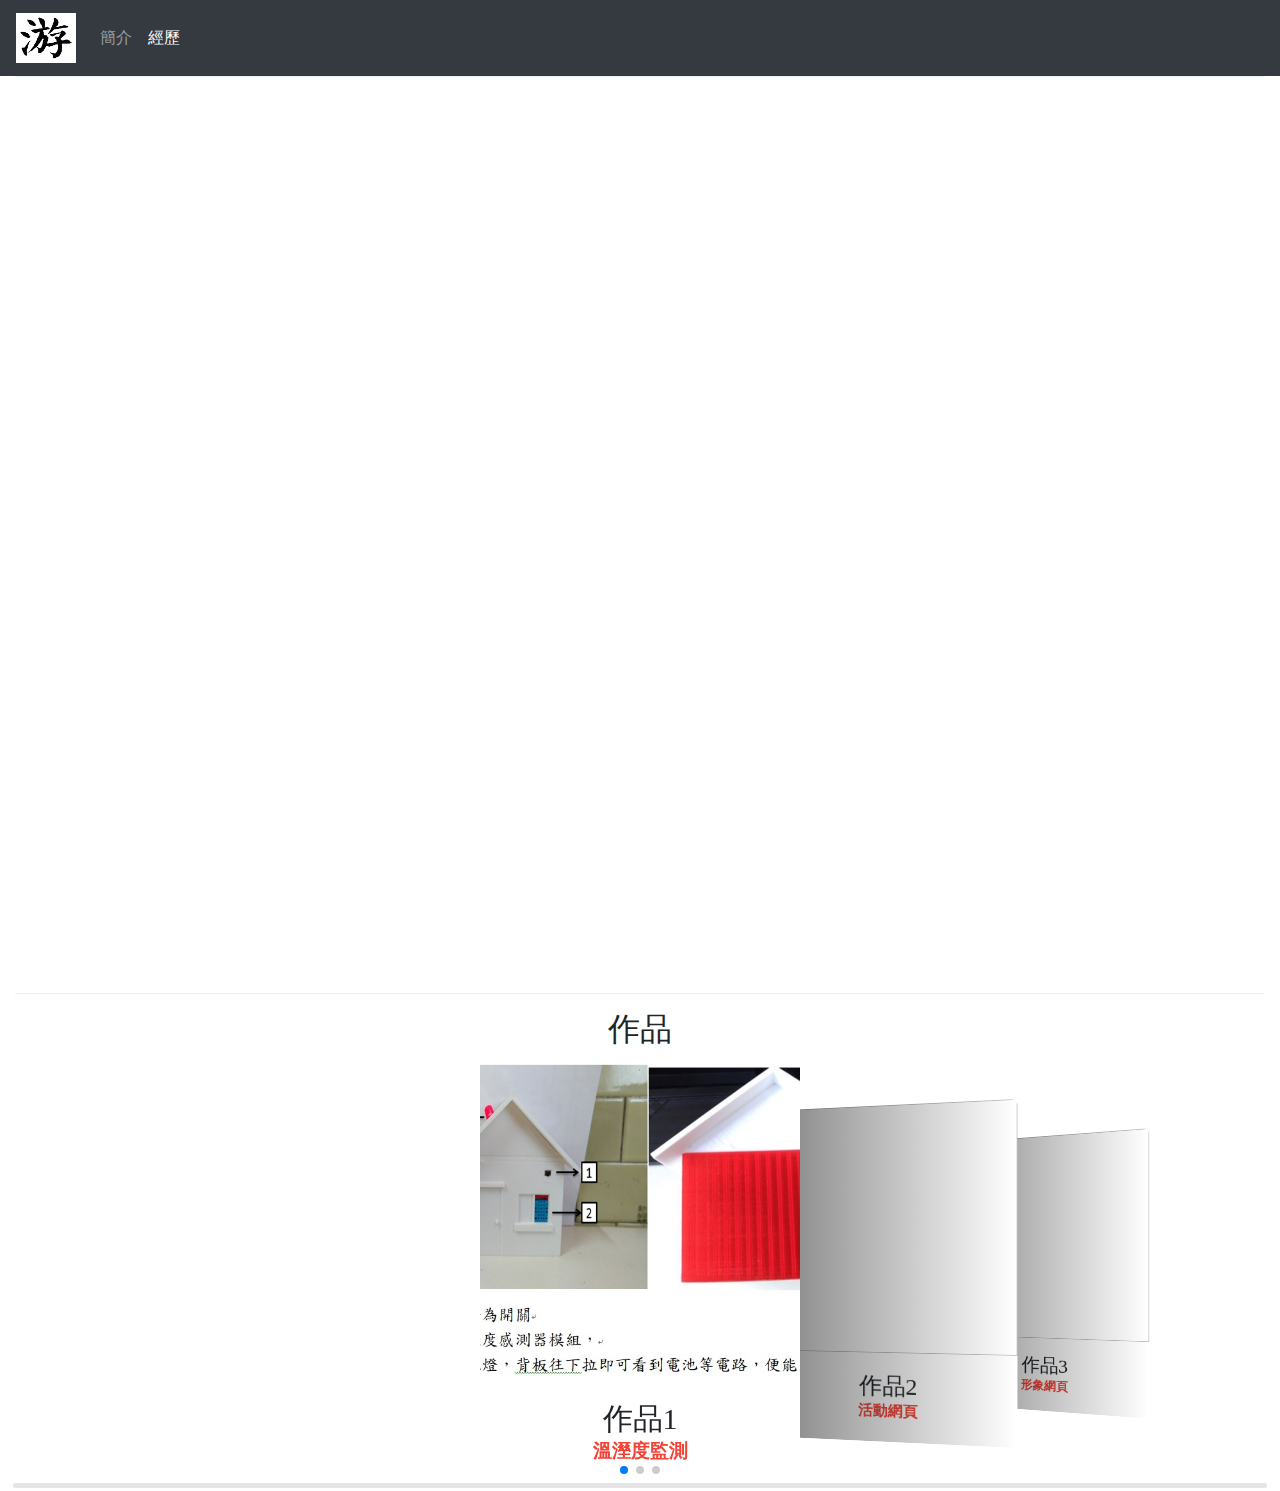
==== ex.html @ a08b6152 "Add files via upload" ====
<!DOCTYPE html>
<html>
<head>	
	<meta charset="UTF-8">
	<title>履歷</title>
	<meta name="viewport" content="width=device-width, initial-scale=1.0">
	<link rel="icon" href="img/logo.png" type="image/x-icon" />
	<meta name="copyright" content="履歷">  
	<!-- Bootstrap掛載 -->
	<script src="./js/jquery-3.3.1.min.js"></script>
	<script src="./js/bootstrap.min.js" defer> </script>
	<!--圖片左右拖拉-->	
	<script src="./js/swiper.min.js" ></script>
	<!--img-->
	<link rel="stylesheet" type="text/css" href="./css/master.css">
	<link rel="stylesheet" type="text/css" href="./css/items.css">
	<script src="./js/jquery.waypoints.min.js"></script>
</head>
<style type="text/css">
@import url(./css/bootstrap.min.css); 
@import url(./css/swiper.min.css); 
@import url(./css/Footer.css); 

ul li{list-style:none;}
div{
	display: block; 
	
}
*{
	margin: 0;
	padding: 0;
	font-family: cwTeXFangSong; 
}

<!--圖片左右拖拉-->
.swiper-container {
  width: 100%;
  padding-top: 50px;
  padding-bottom: 50px;
}

.swiper-slide {
  background-position: center;
  background-size: cover;
  width: 320px;
  background-color: #fff;
  overflow: hidden;
  border-radius: 8px;
}

.picture {
  width: 320px;
  height: 320px;
  overflow: hidden;
  
  img {
    display: block;
    width: 100%;
    height: 100%;
    object-fit: cover;
  }
}

.detail {
  padding: 25px 20px;
  font-weight: 600;
  text-align: center;
  
  h3 {
    margin: 0;
    font-size: 30px;
  }
  
  span {
    display: block;
    font-size: 1.5vw;
    color: #f44336;
  }
}


</style>
<body>
<div id="container">
	<nav class="navbar navbar-expand-lg navbar-dark bg-dark">
		<a class="navbar-brand" href="./index.html"><img src="img/logo.png" height="50" width="60"></a>
		<button class="navbar-toggler" type="button" data-toggle="collapse" data-target="#navbarSupportedContent" aria-controls="navbarSupportedContent" aria-expanded="false" aria-label="Toggle navigation">
			<span class="navbar-toggler-icon"></span>
		</button>

		<div class="collapse navbar-collapse" id="navbarSupportedContent">
			<ul class="navbar-nav mr-auto">
			<li class="nav-item">
				<a class="nav-link" href="./home.html">簡介 <span class="sr-only">(current)</span></a>
			</li>
			<li class="nav-item active">
				<a class="nav-link" href="./service.html">經歷</a>
			</li>
		
			</ul>
		</div>
	</nav>


<div class="container-fluid">

<ul class="itemList"><!--facList-->
		<li><!--data-->
			<div class="item"><!-- item -->
			<div class="Img hMaskScale">
            <img src="./img/1.jpg" alt="">
            </div>
            <div class="Txt"><!--Txt-->
            <h3>網頁設計約一年</h3>
            <p class="ellipsis">
				架設網頁<br />
				SEO優化	<br />	
				維護及更新網頁<br />
				公司行銷策略
			</p>
            </div><!--Txt end-->
            </div><!-- item end -->
		</li><!--data-->
			 
			 
		<li><!--data-->
			<div class="item"><!-- item -->
			<div class="Img hMaskScale">
            <img src="./img/2.jpg" alt="">
            </div>
            <div class="Txt"><!--Txt-->
            <h3>在學期間</h3>
            <p class="ellipsis">
                居家溫溼度監測(專題) <br />
				考取證照<br />
				基礎知識(程式)				
			</p>
            </div><!--Txt end-->
            </div><!-- item end -->
		</li><!--data-->
			
		<li><!--data-->
			<center>
            <h3></h3>
            <p class="ellipsis">
				
			</p>
            </center>
		</li><!--data-->		
		
		
	</ul>		
</div>

<!--圖片左右拖拉-->
<center><h2>作品</h2></center>
<div class="swiper-container"> 
  <div class="swiper-wrapper">   
    <div class="swiper-slide">
      <div class="picture">
        <img src="img/p.jpg" class="img-fluid" alt="">
      </div>
      <div class="detail">
        <h3>作品1</h3>
        <span>溫溼度監測</span>
      </div>
    </div>
    <div class="swiper-slide">
      <div class="picture">
        <img src="img/p1.jpg" class="img-fluid" alt="">
      </div>
      <div class="detail">
        <h3>作品2</h3>
        <span>活動網頁</span>
      </div>
    </div>
    <div class="swiper-slide">
      <div class="picture">
        <img src="img/p2.jpg" class="img-fluid" alt="">
      </div>
      <div class="detail">
        <h3>作品3</h3>
        <span>形象網頁</span>
      </div>
    </div>  
  </div> 
  <!-- If we need pagination -->
  <div class="swiper-pagination"></div>
  <!-- If we need scrollbar -->
  <div class="swiper-scrollbar"></div> 
</div>


</div>


</body>
</html>

<script>
<!--圖片拖拉-->
var swiper = new Swiper(".swiper-container", {
  effect: "coverflow",
  grabCursor: true,
  centeredSlides: true,
  slidesPerView: "auto",
  coverflowEffect: {
    rotate: 20,
    stretch: 0,
    depth: 350,
    modifier: 1,
    slideShadows: true
  },
  pagination: {
    el: ".swiper-pagination"
  }
});

$(".gotop").click(function(){
    jQuery("html,body").animate({
        scrollTop:0
    },1000);
});
$(window).scroll(function() {
    if ( $(this).scrollTop() > 300){
        $('.gotop').fadeIn("fast");
    } else {
        $('.gotop').stop().fadeOut("fast");
    }
});

$(function(){
        $('.itemList').waypoint(function(){

            $('.itemList li, .itemList h3 a, .itemList p').addClass('show');

        }, {
            offset: '50%'
        });

        $('.itemList .Txt').click(function(e){
            e.stopPropagation();
            $parent = $(this).parent();
            if($parent.hasClass('hasVideo') || $parent.hasClass('hasAlbum')) {
                $parent.click();
            } else {
                $(this).find('a').click();
            }
        })
    })
</script>
---- css/master.css ----
@charset "UTF-8";
@import url(help/reset.css);
@import url(font-awesome-4.7.0/css/font-awesome.min.css);
@import url(help/rwdgrid.css);
@import url(textEditor.css);
@import url("https://fonts.googleapis.com/css?family=Lato:400,900");
@import url("https://fonts.googleapis.com/css?family=Oswald");
@import url(../../fonts.googleapis.com/earlyaccess/notosanstc.css);
[class*='col-'], .b-box, .wrap, header, .menu, .menu > li > a, .classLink li a, .moreBtn, header .logo {
  box-sizing: border-box;
}

.menuBox, .changePageArea::before, .changePageArea::after, .changePageArea span, a, header, header .wrap, header .logo, header .logo img, .menu > li > a::after, .functionBox, .searchBtn button, .searchBox, .goTopBtn, .goTopBtn::before, #banner .current .bar, .titleBox::after, .side_menu a.hasList::before, .prevArrow, .nextArrow, .prevArrow i, .nextArrow i, .hMaskScale::before, .hMaskScale img, .slick-dots button {
  transition: all .5s ease-in-out;
}

.mainArea::before, .lineBg::before {
  transition: height 3s ease-in-out;
}

body {
  font-family: Helvetica, Arial, '微軟正黑體', Heiti TC, sans-serif;
  font-size: 15px;
  color: #626262;
}

.changePageArea {
  position: fixed;
  display: block;
  width: 100%;
  height: 100vh;
  z-index: 101;
  overflow: hidden;
  pointer-events: none;
}

.changePageArea::before, .changePageArea::after {
  content: '';
  position: absolute;
  width: 0;
  height: 100%;
  top: 0;
  background-color: #14375b;
}

.changePageArea::before {
  left: 0;
}

.changePageArea::after {
  left: calc(1200px + ((100% - 1200px) / 2));
  transition-delay: .3s;
}

.changePageArea .wrap {
  position: relative;
  height: 100%;
}

.changePageArea span {
  position: absolute;
  width: 0;
  height: 100%;
  bottom: 0;
  background-color: #14375b;
}

.changePageArea span:first-child {
  left: 0;
  transition-delay: .05s;
}

.changePageArea span:nth-child(2) {
  left: 25%;
  transition-delay: .08s;
}

.changePageArea span:nth-child(3) {
  left: 50%;
  transition-delay: .12s;
}

.changePageArea span:nth-child(4) {
  left: 75%;
  transition-delay: .17s;
}

.changePageArea span:last-child {
  left: 100%;
  transition-delay: .23s;
}

.changePageArea.full::before, .changePageArea.full::after {
  width: calc((100% - 1200px) / 2);
}

.changePageArea.full span {
  width: 25%;
}

.changePageArea.show::before, .changePageArea.show::after {
  width: 0;
  left: auto;
}

.changePageArea.show::before {
  right: calc(1200px + ((100% - 1200px) / 2));
}

.changePageArea.show::after {
  right: 0;
}

.changePageArea.show span {
  width: 0;
  left: auto;
}

.changePageArea.show span:first-child {
  right: 0;
}

.changePageArea.show span:nth-child(2) {
  right: 25%;
}

.changePageArea.show span:nth-child(3) {
  right: 50%;
}

.changePageArea.show span:nth-child(4) {
  right: 75%;
}

.changePageArea.show span:last-child {
  right: 100%;
}

a {
  color: #626262;
}

a:hover {
  color: #14375b;
}

[class*='col-'] {
  float: left;
}

.col-1 {
  width: 100%;
}

.col-2 {
  width: 50%;
}

.col-3 {
  width: 33.33%;
}

.col-4 {
  width: 25%;
}

.col-5 {
  width: 20%;
}

a.btn_color1 {
  background: #fff;
  color: #14375b;
}

a.btn_color1:hover {
  color: #fff;
  background: #14375b;
}

a.btn_color2 {
  background: #fff;
  color: #c1a367;
}

a.btn_color2:hover {
  color: #fff;
  background: #c1a367;
}

input[type="text"] {
  -webkit-appearance: none;
}

textarea {
  -webkit-appearance: none;
}

.outerWrap {
  position: relative;
}

.wrap {
  width: 1200px;
  margin: 0 auto;
}

#gmap {
  display: none;
  height: 400px;
}

.label {
  padding: 5px 7px;
  color: #FFF;
  background: rgba(0, 0, 0, 0.8);
}

.cartArea {
  display: none;
  width: 360px !important;
  background: #FFF;
  border: 5px solid #D8D8D8;
}

.cartArea .wrap {
  position: relative;
  width: auto;
  padding: 40px 10px;
}

.cartArea .countBox {
  margin-top: 10px;
  font-size: 13px;
  color: #333;
  text-align: center;
}

.cartArea .countBox b {
  font-size: 18px;
  color: #7ea830;
}

.cartArea .countBox b em {
  font-weight: normal;
  font-size: 12px;
  color: #7ea830;
}

.cartArea .countBox a.btn_pay {
  display: inline-block;
  margin-left: 15px;
  padding: 7px 15px;
  font-size: 13px;
  color: #FFF;
  transition: none;
}

.cartArea ul {
  clear: both;
  max-height: 250px;
  overflow-y: auto;
}

.cartArea ul li {
  position: relative;
  padding: 10px;
  border-bottom: 1px solid #EEE;
  margin-bottom: 10px;
  text-align: left;
}

.cartArea ul li .Img {
  float: left;
  margin-right: 15px;
  width: 50px;
  height: 50px;
  overflow: hidden;
}

.cartArea ul li .Img img {
  display: block;
  height: 100%;
}

.cartArea ul li .Txt {
  overflow: hidden;
}

.cartArea ul li .Txt strong {
  margin-bottom: 10px;
  display: block;
}

.cartArea ul li .Txt strong a {
  display: block;
  font-size: 15px;
  color: #272727;
  width: 90%;
  overflow: hidden;
  text-overflow: ellipsis;
  white-space: nowrap;
}

.cartArea ul li .Txt b {
  display: inline-block;
  font-size: 12px;
  font-weight: normal;
  padding-right: 10px;
}

.cartArea ul li .Txt b.price {
  font-size: 15px;
  color: #E83336;
}

.cartArea ul li i {
  cursor: pointer;
  display: block;
  float: right;
  font-size: 18px;
  color: #949494;
}

.orderCheckArea {
  display: none;
  width: 320px;
  background: #FFF;
  border: 5px solid #D8D8D8;
}

.orderCheckArea .wrap {
  position: relative;
  width: auto;
  padding: 40px 10px;
  text-align: center;
}

.orderCheckArea h4 {
  font-family: "微軟正黑體", "新細明體", sans-serif;
  font-size: 16px;
  font-weight: normal;
  color: #222;
  text-align: left;
  margin-bottom: 10px;
}

.orderCheckArea input[type="text"] {
  width: 100%;
  height: 40px;
  margin-bottom: 10px;
  border: 2px solid #CCC;
  padding: 5px;
  box-sizing: border-box;
}

.orderCheckArea input[type="password"] {
  width: 100%;
  height: 40px;
  margin-bottom: 10px;
  border: 2px solid #CCC;
  padding: 5px;
  box-sizing: border-box;
}

.orderCheckArea a.btn {
  margin-top: 10px;
  display: inline-block;
  font-size: 13px;
  color: #FFF;
  padding: 10px 20px;
  border-radius: 4px;
}

#closeOrder {
  font-size: 18px;
  position: absolute;
  top: 8px;
  right: 10px;
}

#closeCart {
  font-size: 18px;
  position: absolute;
  top: 8px;
  right: 10px;
}

#closePrice {
  font-size: 18px;
  position: absolute;
  top: 8px;
  right: 10px;
}

#closeInquiry {
  font-size: 18px;
  position: absolute;
  top: 8px;
  right: 10px;
}

.loginArea {
  display: none;
  width: 300px !important;
  background: #FFF;
  border: 5px solid #D8D8D8;
}

.loginArea .box {
  position: relative;
  padding: 40px 20px 20px 20px;
  background: #FFF;
}

.loginArea input[type="text"] {
  box-sizing: border-box;
  display: block;
  width: 100%;
  height: 30px;
  padding: 5px;
  border: 1px solid #CCC;
  margin-bottom: 7px;
}

.loginArea input[type="password"] {
  box-sizing: border-box;
  display: block;
  width: 100%;
  height: 30px;
  padding: 5px;
  border: 1px solid #CCC;
  margin-bottom: 7px;
}

.loginArea .btn {
  margin-top: 15px;
  text-align: center;
}

.loginArea .btn a {
  display: inline-block;
  font-size: 13px;
  color: #FFF;
  padding: 8px 15px;
  border-radius: 3px;
  transition: none;
}

.loginArea .forget {
  clear: both;
  font-size: 15px;
  color: #2f2f2f;
  margin-top: 20px;
}

.loginArea .forget span {
  font-size: 13px;
  color: #e1e1e1;
}

.loginArea .forget strong a {
  font-weight: normal;
  color: #F93;
  text-decoration: underline;
}

.loginArea .forget b a {
  font-size: 18px;
  font-weight: normal;
  color: #09F;
  text-decoration: underline;
}

.loginArea .forgetCheck {
  display: none;
}

.loginArea .forgetCheck a.btn_relog {
  display: block;
  font-size: 15px;
  color: #09F;
  text-decoration: underline;
  text-align: center;
  margin-bottom: 15px;
}

a#closeLogin {
  font-size: 18px;
  color: #666;
  position: absolute;
  right: 10px;
  top: 10px;
}

header {
  position: fixed;
  width: 100%;
  top: 0;
  left: 0;
  z-index: 99;
  border-bottom: 1px solid rgba(255, 255, 255, 0.2);
}

header .wrap {
  display: -webkit-flex;
  display: -ms-flexbox;
  display: flex;
  width: 100%;
  height: 100px;
}

header .logo {
  -webkit-flex: 0 1 calc((100% - 1200px) / 2);
      -ms-flex: 0 1 calc((100% - 1200px) / 2);
          flex: 0 1 calc((100% - 1200px) / 2);
  display: -webkit-flex;
  display: -ms-flexbox;
  display: flex;
  -webkit-justify-content: center;
      -ms-flex-pack: center;
          justify-content: center;
  -webkit-align-items: center;
      -ms-flex-align: center;
          align-items: center;
  padding-left: 10px;
  padding-right: 10px;
  /*height: 150px;*/
  background-color: #14375b;
  /*-webkit-transform: translateY(100px);
      -ms-transform: translateY(100px);
          transform: translateY(100px);*/
}

header .logo img {
  max-width: 100%;
  height: auto;
  -webkit-backface-visibility: hidden;
          backface-visibility: hidden;
}

header.scroll, header:hover {
  background-color: #14375b;
  border-bottom: none;
  box-shadow: 0 2px 8px rgba(6, 21, 34, 0.1);
}

/*header.scroll .logo {
  height: 100px;
  -webkit-transform: translateY(0);
      -ms-transform: translateY(0);
          transform: translateY(0);
  background-color: transparent;
}*/

/*header.scroll .logo img {
  width: 120px;
}*/

header.scroll .menuBox, header:hover .menuBox {
  background-color: #fff;
}

header.scroll .menu > li > a, header:hover .menu > li > a {
  color: #161616;
  text-shadow: none;
}

header.scroll .menu > li > a::after, header:hover .menu > li > a::after {
  background-color: #14375b;
}

header.scroll .menu > li > a:hover, header:hover .menu > li > a:hover {
  bottom: 0;
}

header.scroll .menu > li > a.current, header:hover .menu > li > a.current {
  color: #fff;
}

header.scroll .menu > li > a.current::after, header:hover .menu > li > a.current::after {
  bottom: 0;
  height: 100%;
}

header.scroll .languageBox a:hover {
  color: #c1a367;
}

header.scroll .searchBtn button:hover, header.scroll .searchBtn button.focus, header:hover .searchBtn button:hover, header:hover .searchBtn button.focus {
  background-color: #0b1e31;
}

header.scroll .searchBox, header:hover .searchBox {
  background-color: #0b1e31;
}

.menuBox {
  -webkit-flex: 0 1 1200px;
      -ms-flex: 0 1 1200px;
          flex: 0 1 1200px;
  display: -webkit-flex;
  display: -ms-flexbox;
  display: flex;
  -webkit-justify-content: space-between;
      -ms-flex-pack: justify;
          justify-content: space-between;
}

.menu {
  display: -webkit-flex;
  display: -ms-flexbox;
  display: flex;
  width: 100%;
  -webkit-justify-content: space-around;
      -ms-flex-pack: distribute;
          justify-content: space-around;
  -webkit-align-items: center;
      -ms-flex-align: center;
          align-items: center;
  background-color: rgba(255, 255, 255, 0.1);
}

.menu > li {
  position: relative;
  -webkit-flex-grow: 1;
      -ms-flex-positive: 1;
          flex-grow: 1;
}

.menu > li > a {
  position: relative;
  display: block;
  height: 100px;
  line-height: 100px;
  padding: 0 15px;
  font-size: 16px;
  letter-spacing: 1px;
  color: #fff;
  text-align: center;
  text-shadow: 0 2px 8px rgba(6, 21, 34, 0.3);
  overflow: hidden;
  z-index: 0;
}

.menu > li > a::after {
  content: '';
  position: absolute;
  width: 100%;
  height: 3px;
  left: 0;
  bottom: -3px;
  background-color: #fff;
  z-index: -1;
}

.menu > li > a.current::after, .menu > li > a:hover::after {
  bottom: 0;
}

.m_menu {
  display: none;
}

.functionBox {
  -webkit-flex: 0 1 calc((100% - 1200px) / 2);
      -ms-flex: 0 1 calc((100% - 1200px) / 2);
          flex: 0 1 calc((100% - 1200px) / 2);
  display: -webkit-flex;
  display: -ms-flexbox;
  display: flex;
  -webkit-justify-content: center;
      -ms-flex-pack: center;
          justify-content: center;
}

.languageBox, .searchBtn {
  display: -webkit-flex;
  display: -ms-flexbox;
  display: flex;
  width: 50%;
  -webkit-justify-content: space-around;
      -ms-flex-pack: space-around;
          justify-content: space-around;
  -webkit-align-items: center;
      -ms-flex-align: center;
          align-items: center;
}

.languageBox {
  background: linear-gradient(to bottom, rgba(255, 255, 255, 0.3) 0, rgba(255, 255, 255, 0.3) 100%) 50% 50%/1px 12px no-repeat;
}

.languageBox a {
  display: block;
  padding: 10px;
  color: #fff;
}

.languageBox a:hover {
  color: #14375b;
}

.searchBtn {
  position: relative;
  border-left: 1px solid rgba(255, 255, 255, 0.2);
}

.searchBtn button {
  position: absolute;
  width: 100%;
  height: 100%;
  top: 0;
  left: 0;
  margin: auto;
  text-align: center;
  background-color: transparent;
  border: none;
  cursor: pointer;
}

.searchBtn button:hover, .searchBtn button.focus {
  background-color: #14375b;
}

.searchBox {
  position: absolute;
  width: 240px;
  top: 100%;
  right: 0;
  padding: 15px;
  background-color: #14375b;
  -webkit-transform-origin: top center;
      -ms-transform-origin: top center;
          transform-origin: top center;
  -webkit-transform: perspective(800px) rotateX(-90deg);
          transform: perspective(800px) rotateX(-90deg);
}

.searchBox.show {
  -webkit-transform: perspective(800px) rotateX(0);
          transform: perspective(800px) rotateX(0);
}

.searchBox input {
  display: inline-block;
  width: calc(100% - 30px - 5px);
  padding: 5px;
  border: none;
  color: #fff;
  font-size: 16px;
  background-color: transparent;
  border-bottom: 1px solid rgba(255, 255, 255, 0.3);
  vertical-align: middle;
  font-family: 'Lato', 'Noto Sans TC', '微軟正黑體', sans-serif;
}

.searchBox input::-webkit-input-placeholder {
  color: #fff;
}

.searchBox input::-moz-placeholder {
  color: #fff;
}

.searchBox input:-ms-input-placeholder {
  color: #fff;
}

.searchBox input:-moz-placeholder {
  color: #fff;
}

.searchBox a {
  display: inline-block;
  width: 30px;
  height: 30px;
  line-height: 30px;
  color: #fff;
  text-align: center;
  vertical-align: middle;
}

.bannerArea {
  clear: both;
  position: relative;
}

.bannerArea .wrap {
  width: 100%;
  padding: 0;
}

.bannerArea .bx-wrapper .bx-pager {
  bottom: 20px;
}

.bannerArea .bx-wrapper .bx-pager.bx-default-pager a {
  background: #FFF;
  border: 1px solid #FFF;
  border-radius: 100%;
}

.bannerArea .bx-wrapper .bx-pager.bx-default-pager a:hover {
  background: #FFF;
}

.bannerArea .bx-wrapper .bx-pager.bx-default-pager a.active {
  background: none;
}

.bannerArea::before {
  content: '';
  position: absolute;
  max-width: 1200px;
  top: 0;
  bottom: 0;
  left: 0;
  right: 0;
  z-index: 11;
  margin: auto;
  background-image: linear-gradient(to bottom, rgba(255, 255, 255, 0.2) 0, rgba(255, 255, 255, 0.2) 100%), linear-gradient(to bottom, rgba(255, 255, 255, 0.2) 0, rgba(255, 255, 255, 0.2) 100%);
  background-position: 0 0, 100% 0;
  background-size: 1px 100%;
  background-repeat: no-repeat;
  pointer-events: none;
}

@media screen and (min-width:0\0) {
  .bannerArea::before {
    width: 1200px;
  }
}

.marqueeArea {
  box-shadow: inset 0 10px 15px #283458;
  background: #061540;
  padding: 15px 0;
}

.marqueeArea h2 {
  float: left;
  margin-right: 20px;
  font-size: 15px;
  font-weight: normal;
  color: #FFF;
}

.marqueeArea h2 em {
  margin-left: 5px;
}

.marqueeArea .marqueeBox {
  overflow: hidden;
  max-height: 30px;
}

.marqueeArea ul {
  overflow: hidden;
}

.marqueeArea ul li {
  line-height: 20px;
}

.marqueeArea ul li .date {
  display: inline-block;
  vertical-align: top;
  margin-right: 10px;
  font-size: 13px;
  color: #DBDBDB;
}

.marqueeArea ul li h3 {
  display: inline-block;
  vertical-align: top;
}

.marqueeArea ul li h3 a {
  display: block;
  font-size: 15px;
  color: #FFF;
  width: 100%;
  overflow: hidden;
  text-overflow: ellipsis;
  white-space: nowrap;
}

footer {
  padding: 95px 0 130px;
  background-color: #f3f5f8;
}

footer .wrap {
  position: relative;
  width: 1530px;
  display: -webkit-flex;
  display: -ms-flexbox;
  display: flex;
  -webkit-flex-wrap: wrap;
      -ms-flex-wrap: wrap;
          flex-wrap: wrap;
  -webkit-justify-content: space-between;
      -ms-flex-pack: justify;
          justify-content: space-between;
}

.footerInfo {
  -webkit-flex: 1 1 320px;
      -ms-flex: 1 1 320px;
          flex: 1 1 320px;
  line-height: 1.8;
  font-size: 14px;
}

.footerInfo > a {
  display: block;
  margin-bottom: 55px;
  opacity: 0;
}

.footerInfo > a.show {
  -webkit-animation: fsUp 1s ease-out both;
          animation: fsUp 1s ease-out both;
}

.footerInfo strong {
  font-weight: 500;
  color: #161616;
}

.footerInfo .copyright {
  opacity: 0;
}

.footerInfo .copyright.show {
  -webkit-animation: fsUp 1s ease-out both .5s;
          animation: fsUp 1s ease-out both .5s;
}

.siteLinks {
  -webkit-flex: 1 1 calc(100% - 450px);
      -ms-flex: 1 1 calc(100% - 450px);
          flex: 1 1 calc(100% - 450px);
}

.footerLinkList {
  display: -webkit-flex;
  display: -ms-flexbox;
  display: flex;
  -webkit-justify-content: space-around;
      -ms-flex-pack: distribute;
          justify-content: space-around;
  width: 100%;
}

.footerLinkList li {
  opacity: 0;
}

.footerLinkList.fewList {
  -webkit-justify-content: flex-end;
      -ms-flex-pack: end;
          justify-content: flex-end;
}

.footerLinkList.fewList li + li {
  padding-left: 150px;
}

.footerLinkList li.show {
  -webkit-animation: fsUp 1s ease-out both;
          animation: fsUp 1s ease-out both;
}

.footerLinkList li:nth-child(1) {
  -webkit-animation-delay: 0.1s;
          animation-delay: 0.1s;
}

.footerLinkList li:nth-child(2) {
  -webkit-animation-delay: 0.4s;
          animation-delay: 0.4s;
}

.footerLinkList li:nth-child(3) {
  -webkit-animation-delay: 0.7s;
          animation-delay: 0.7s;
}

.footerLinkList li:nth-child(4) {
  -webkit-animation-delay: 1s;
          animation-delay: 1s;
}

.footerLinkList li:nth-child(5) {
  -webkit-animation-delay: 1.3s;
          animation-delay: 1.3s;
}

.footerLinkList li:nth-child(6) {
  -webkit-animation-delay: 1.6s;
          animation-delay: 1.6s;
}

.footerLinkList h3 {
  margin-bottom: 15px;
  font-size: 16px;
  color: #161616;
}

.footerLinkList .links a {
  display: block;
  padding: 5px 0;
  font-size: 14px;
  letter-spacing: 1px;
}

.footerLinkList .titleLink {
  margin-top: -10px;
}

.footerLinkList .titleLink a {
  display: block;
  padding: 10px 0;
  font-size: 16px;
  font-weight: 700;
  color: #161616;
}

.footerLinkList .titleLink a:hover {
  color: #14375b;
}

.copyrightBox {
  width: 100%;
  margin-top: 125px;
  font-size: 13px;
  color: #8f8f8f;
  font-family: 'Lato', 'Noto Sans TC', '微軟正黑體', sans-serif;
  opacity: 0;
}

.copyrightBox.show {
  -webkit-animation: fsUp 1s ease-out both 1.5s;
          animation: fsUp 1s ease-out both 1.5s;
}

.copyrightBox > p {
  display: inline-block;
}

.goTopBtn {
  position: absolute;
  width: 60px;
  height: 60px;
  right: 0;
  bottom: 0;
  border-radius: 50%;
  border: none;
  outline: none;
  box-shadow: 0 0 10px rgba(6, 10, 27, 0.1);
  background: #fff linear-gradient(to bottom, #646464 0, #646464 100%) 50% 50%/2px 20px no-repeat;
  cursor: pointer;
}

.goTopBtn::before {
  content: '';
  position: absolute;
  width: 10px;
  height: 10px;
  left: 50%;
  top: 40%;
  -webkit-transform: translateX(-50%) rotate(45deg);
      -ms-transform: translateX(-50%) rotate(45deg);
          transform: translateX(-50%) rotate(45deg);
  box-shadow: -1px -1px 0 1px #646464;
}

.goTopBtn:hover {
  background-size: 2px 25px;
}

.goTopBtn:hover::before {
  top: 35%;
}

ul.downMenu {
  border: 1px solid #142F79;
  border-left: none;
  border-right: none;
  text-align: center;
}

ul.downMenu li {
  display: inline-block;
}

ul.downMenu li a {
  display: block;
  padding: 7px 10px;
  font-size: 12px;
  color: #142F79;
}

.social {
  clear: both;
  margin-top: 10px;
}

.social a {
  display: inline-block;
  margin: 0 5px;
  width: 30px;
  height: 30px;
  line-height: 30px;
  font-size: 19px;
  color: #929292;
  text-align: center;
}

.social a:hover {
  opacity: 0.8;
}

.endArea {
  display: block;
}

.endArea a {
  color: #8f8f8f;
}

#banner .current .bar {
  width: 100%;
}

.bannerBox {
  position: relative;
  z-index: 1;
}

.bannerBox img {
  display: block;
  width: 100%;
}

.bannerText {
  position: absolute;
  width: 100%;
  max-width: 1200px;
  top: 45%;
  left: 50%;
  -webkit-transform: translateX(-50%);
      -ms-transform: translateX(-50%);
          transform: translateX(-50%);
  text-align: center;
  font-size: 20px;
  font-weight: 400;
  color: #fff;
  font-family: 'Lato', '微軟正黑體', sans-serif;
  z-index: 1;
}

.bannerText h1, .bannerText h2 {
  margin-bottom: 10px;
  font-size: 65px;
  font-weight: 500;
  text-shadow: 0 2px 8px rgba(6, 21, 34, 0.5);
}

.bannerText p {
  margin-top: 15px;
  letter-spacing: 1px;
}

.timeLine {
  position: relative;
  width: 80%;
  height: 1px;
  margin: auto;
  background-color: rgba(255, 255, 255, 0.3);
}

.timeLine .bar {
  position: absolute;
  width: 0;
  top: 0;
  left: 0;
  height: 1px;
  background-color: #fff;
  transition: none;
}

.bx-wrapper .bx-controls-auto {
  bottom: 20px;
}

.mainArea {
  padding: 30px 0;
}

.mainArea::before {
  content: '';
  display: none;
  position: absolute;
  width: 100%;
  max-width: 1200px;
  height: 0;
  top: 0;
  left: 0;
  right: 0;
  z-index: -1;
  margin: auto;
  background-image: linear-gradient(to bottom, #ecf2f6 0, #ecf2f6 100%), linear-gradient(to bottom, #ecf2f6 0, #ecf2f6 100%), linear-gradient(to bottom, #ecf2f6 0, #ecf2f6 100%), linear-gradient(to bottom, #ecf2f6 0, #ecf2f6 100%), linear-gradient(to bottom, #ecf2f6 0, #ecf2f6 100%);
  background-size: 1px 100%;
  background-position: 0 0, 25% 0, 50% 0, 75% 0, 100% 0;
  background-repeat: no-repeat;
}

.mainArea.drawLine::before {
  height: 100%;
}

.mainArea .contentBox {
  clear: both;
}

h1.articleTitle {
  clear: both;
  margin-bottom: 10px;
  padding-bottom: 10px;
  font-size: 26px;
  font-weight: 400;
  border-bottom: 1px solid #ecf2f6;
  color: #14375b;
  font-family: 'Lato', 'Noto Sans TC', '微軟正黑體', sans-serif;
}

.titleBox {
  position: relative;
  text-align: center;
}

.titleBox h1, .titleBox h2 {
  position: relative;
  display: inline-block;
  font-size: 50px;
  font-weight: 500;
  color: #161616;
  opacity: 0;
}

.titleBox b {
  position: absolute;
  left: calc(100% + 5px);
  bottom: 10px;
  color: #c1a367;
  font-size: 16px;
  font-weight: 400;
  white-space: nowrap;
  font-family: 'Lato', 'Noto Sans TC', '微軟正黑體', sans-serif;
  transition-delay: .3s;
  opacity: 0;
}

.titleBox b::before {
  content: '/';
  margin-right: 5px;
}

.titleBox::after {
  content: '';
  display: block;
  width: 0;
  height: 1px;
  margin: 25px auto;
  background-color: #c1a367;
  transition-delay: .7s;
}

.titleBox.show h1, .titleBox.show h2 {
  -webkit-animation: fsUp 1s ease-in-out both;
          animation: fsUp 1s ease-in-out both;
}

.titleBox.show b {
  -webkit-animation: fsLeft .7s ease-in-out both .3s;
          animation: fsLeft .7s ease-in-out both .3s;
}

.titleBox.show::after {
  width: 40px;
}

.bread {
  margin: 20px 0 40px 55px;
  font-size: 13px;
  opacity: 0;
}

.bread.show {
  -webkit-animation: fsDown 1s ease-out .7s both;
          animation: fsDown 1s ease-out .7s both;
}

.bread a, .bread span {
  position: relative;
  display: inline-block;
  color: #b8b8b8;
  vertical-align: middle;
}

.bread a + span, .bread a + a, .bread span + span {
  padding-left: 16px;
}

.bread a + span::before, .bread a + a::before, .bread span + span::before {
  content: '>';
  position: absolute;
  top: 3px;
  left: 3px;
  color: #b8b8b8;
}

.bread span:last-child {
  color: #717171;
}

.bread a:hover {
  color: #14375b;
}

table.breakpoint > tbody > tr > td.expand {
  cursor: pointer;
  background: url(../images/plus.png) no-repeat 5px center;
  padding-left: 40px;
}

.m_classLink {
  display: none;
}

.classBox {
  padding: 20px 0;
}

.classLink {
  text-align: center;
}

.classLink li {
  display: inline-block;
  margin: 0;
  vertical-align: middle;
}

.classLink li a {
  min-width: 100px;
  margin: 0;
  padding: 7px 12px;
  color: #14375b;
  border-radius: 15px;
  border: none;
  background-color: #fff;
  text-align: center;
  font-size: 13px;
  box-shadow: 0 0 5px 1px rgba(175, 176, 177, 0.3);
}

.classLink li a.current, .classLink li a:hover {
  color: #fff;
  background-color: #14375b;
  box-shadow: none;
}

.classLink li:not(:first-child) {
  margin-left: 20px;
}

.tagBox {
  padding: 20px 0;
}

.tagBox b {
  display: inline-block;
  margin-right: 10px;
}

.tagBox ul {
  display: inline-block;
}

.tagBox ul li {
  display: inline-block;
}

.tagBox ul li a {
  display: block;
  margin: 0 3px;
  font-size: 13px;
  padding: 5px 10px;
  color: #51649A;
  border: 1px solid #51649A;
  position: relative;
}

.tagBox ul li a:hover {
  background: #51649A;
  color: #FFF;
}

.tagBox ul li a.current {
  background: #51649A;
  color: #FFF;
}

.tagBox ul li a.current:before {
  content: "\f00d";
  font-family: 'FontAwesome';
  font-size: 12px;
  margin-right: 5px;
}

.sectionTitle {
  margin-bottom: 20px;
  font-size: 15px;
  font-weight: normal;
  color: #061540;
  padding: 5px;
  border-bottom: 1px solid #D6D6D6;
}

.sectionTitle strong {
  color: #061540;
  font-weight: normal;
  display: block;
  position: relative;
}

.sectionTitle strong a {
  display: block;
  width: 100%;
  overflow: hidden;
  text-overflow: ellipsis;
  white-space: nowrap;
}

.tab {
  margin-top: 40px;
}

.tab a {
  display: block;
  float: left;
  padding: 12px 10px;
  font-size: 15px;
  color: #1c1c1c;
}

.tab a.current {
  border: 1px solid #C0C0C0;
  border-top: 1px solid #C0C0C0;
  border-bottom: 1px solid #F8F3F0;
  box-shadow: inset 0 3px 5px -2px #CECECE;
}

ul.tabContent {
  margin-top: -1px;
  padding: 20px 5px;
  border-top: 1px solid #D6D6D6;
}

ul.tabContent > li {
  display: none;
}

ul.tabContent li .textEditor {
  margin: 0;
}

ul.tabContent h3.sectionTitle {
  display: none;
}

.side_menu {
  position: absolute;
  max-width: 360px;
  left: -360px;
  top: 0;
}
.side_menu.fixedMenu {
  position: fixed;
}

.side_menu li > a.current {
  background-color: #f3f5f8;
}

.side_menu a {
  position: relative;
  display: block;
  padding: 15px 15px 15px 90px;
  letter-spacing: 1px;
  color: #4e4e4e;
}

.side_menu a.hasList::before {
  content: '\f105';
  position: absolute;
  top: 18px;
  right: 25%;
  font-family: FontAwesome;
  color: #9b9b9b;
}

.side_menu a.hasList.current::before {
  -webkit-transform: rotate(90deg);
      -ms-transform: rotate(90deg);
          transform: rotate(90deg);
}

.side_menu a.current, .side_menu a:hover {
  color: #14375b;
}

.side_menu dl {
  display: none;
  background-color: #f9fafb;
}

.side_menu dl.finish dt {
  -webkit-transform: translateX(0);
      -ms-transform: translateX(0);
          transform: translateX(0);
  opacity: 1;
  transition: all .5s ease .1s;
}

.side_menu dl a {
  padding-right: 0;
  font-size: 14px;
}

.side_menu dl a::before {
  content: '-';
  margin: 0 8px;
  color: #c1a367;
}

.side_menu dl dt {
  -webkit-transform: translateX(10px);
      -ms-transform: translateX(10px);
          transform: translateX(10px);
  opacity: 0;
}

.dropDownBox {
  display: none;
}

ul.side_album {
  margin-top: 30px;
  margin-bottom: 30px;
  margin-right: -10px;
}

ul.side_album li {
  float: left;
  width: 33.33%;
  padding: 0 10px 10px 0;
}

ul.side_album li a {
  display: block;
  box-shadow: 2px 2px 5px #c3c3c3;
}

ul.side_album li a img {
  display: block;
  width: 100%;
}

.side_booking {
  margin-bottom: 30px;
}

.side_booking a {
  display: block;
  background: #f05b8f;
  border-radius: 4px;
  box-shadow: 0 1px 1px #8D2121;
  font-size: 25px;
  font-weight: bold;
  color: #FFF;
  transition: none;
}

.side_booking a i {
  display: inline-block;
  font-size: 28px;
  padding: 10px 15px;
  margin-right: 15px;
  border-right: 1px solid #D33434;
  box-shadow: 1px 0 #F38A8A;
}

.side_booking a:hover {
  box-shadow: inset 0 3px 3px #8D2121;
}

.side_contactInfo ul li {
  margin-bottom: 20px;
}

.side_contactInfo ul li a {
  font-size: 16px;
  color: #414141;
}

.side_contactInfo ul li a i {
  display: inline-block;
  vertical-align: middle;
  margin-right: 8px;
  border: 2px solid #A5A5A5;
  width: 35px;
  height: 35px;
  font-size: 20px;
  color: #A5A5A5;
  line-height: 35px;
  text-align: center;
  border-radius: 100%;
}

.side_contactInfo ul li a b {
  display: inline-block;
  vertical-align: middle;
  font-weight: normal;
}

.side_room {
  margin-bottom: 50px;
}

.side_room ul li .Img img {
  width: 100%;
}

.side_room ul li .Txt {
  margin-top: 5px;
}

.side_room ul li .Txt h3 strong a {
  font-size: 16px;
  font-weight: normal;
}

.side_room ul li .Txt p {
  font-size: 13px;
  color: #858383;
  line-height: 1.8;
  max-height: 100px;
  overflow: hidden;
}

.side_room .bx-wrapper .bx-controls-direction a {
  width: 25px !important;
  height: 25px !important;
  top: 0 !important;
  right: 0;
  margin: 0 !important;
}

.side_room .bx-wrapper .bx-prev {
  left: auto;
  right: 25px !important;
  background: url(../images/bx_arrow_square_prev.png) !important;
}

.side_room .bx-wrapper .bx-next {
  background: url(../images/bx_arrow_square_next.png) !important;
}

.side_share {
  clear: both;
  display: none;
  margin-top: 30px;
}

.side_share a {
  width: 100%;
  margin-top: 5px;
  display: block;
  padding: 15px 10px;
  font-size: 13px;
  font-weight: bold;
  line-height: 1;
  color: #FFF;
  text-align: center;
  text-shadow: 0 -1px 1px rgba(0, 0, 0, 0.25);
  border-radius: 4px;
  -web-box-sizing: border-box;
  box-sizing: border-box;
}

.side_share a i {
  padding-right: 5px;
  font-size: 18px;
}

.side_share a.line {
  box-shadow: 0 0 0 1px #22a00b;
  border-top: 1px solid #e1ffa9;
  background: #a7e732;
  background: url([data-uri]);
  background: linear-gradient(135deg, #a7e732 0%, #1fb50e 35%);
  filter: progid:DXImageTransform.Microsoft.gradient( startColorstr='#a7e732', endColorstr='#1fb50e',GradientType=1 );
}

.side_share a.fb {
  box-shadow: 0 0 0 1px #235c9b;
  border-top: 1px solid #8DCFF5;
  background: #5da0ea;
  background: url([data-uri]);
  background: linear-gradient(to bottom, #5da0ea 0%, #3d8ce6 100%);
  filter: progid:DXImageTransform.Microsoft.gradient( startColorstr='#5da0ea', endColorstr='#3d8ce6',GradientType=0 );
}

.side_share a.gPlus {
  box-shadow: 0 0 0 1px #874138;
  border-top: 1px solid #fd816b;
  background: #d65130;
  background: url([data-uri]);
  background: linear-gradient(to bottom, #d65130 0%, #d0442b 100%);
  filter: progid:DXImageTransform.Microsoft.gradient( startColorstr='#d65130', endColorstr='#d0442b',GradientType=0 );
}

.side_news {
  margin: 30px 0;
}

.side_news ul {
  margin-top: 20px;
}

.side_news ul li {
  margin-bottom: 25px;
}

.side_news ul li .Img {
  float: left;
  margin-right: 12px;
  width: 60px;
  overflow: hidden;
}

.side_news ul li .Img img {
  height: 60px;
}

.side_news ul li .Txt {
  overflow: hidden;
}

.side_news ul li .Txt a {
  display: block;
  font-size: 14px;
  font-weight: bold;
  line-height: 1.5;
}

.side_news ul li .Txt a:hover {
  text-decoration: underline;
}

.side_news ul li .Txt b {
  display: block;
  font-size: 12px;
  color: #999;
  font-weight: normal;
  margin-top: 5px;
}

.imh_opacity {
  background: #000;
  overflow: hidden;
}

.imh_opacity img {
  transition: all 0.3s linear;
  -webkit-backface-visibility: hidden;
}

.imh_opacity:hover img {
  opacity: 0.8;
  -webkit-transform: scale(1.05);
      -ms-transform: scale(1.05);
          transform: scale(1.05);
}

.imh_detail {
  background: #000;
  overflow: hidden;
}

.imh_detail img {
  transition: all 0.3s linear;
  -webkit-backface-visibility: hidden;
}

.imh_detail a:before {
  display: block;
  content: "Details+";
  padding: 10px 20px;
  font-size: 13px;
  color: #FFF;
  border: 2px solid #FFF;
  opacity: 0;
  position: absolute;
  left: 50%;
  margin-left: -45px;
  top: 50%;
  margin-top: -80px;
  z-index: 99;
  transition: all 0.3s ease;
}

.imh_detail:hover a:before {
  opacity: 1;
  margin-top: -20px;
}

.imh_detail:hover img {
  opacity: 0.3;
  -webkit-transform: scale(1.05);
      -ms-transform: scale(1.05);
          transform: scale(1.05);
}

.imh_zoom {
  background: #000;
  overflow: hidden;
  position: relative;
}

.imh_zoom img {
  transition: all 0.3s linear;
  -webkit-backface-visibility: hidden;
}

.imh_zoom a:before {
  display: block;
  font-family: 'FontAwesome';
  content: "\f002";
  font-size: 18px;
  color: #FFF;
  background: #000;
  width: 40px;
  height: 40px;
  line-height: 40px;
  text-align: center;
  border-radius: 100%;
  position: absolute;
  left: 50%;
  top: -30px;
  margin-top: -20px;
  margin-left: -20px;
  z-index: 99;
  transition: all 0.4s ease;
}

.imh_zoom:hover a:before {
  top: 50%;
}

.imh_zoom:hover img {
  opacity: 0.3;
  -webkit-transform: scale(1.05);
      -ms-transform: scale(1.05);
          transform: scale(1.05);
}

.newIcon {
  padding: 3px 5px;
  padding: 5px 5px 2px 5px\9;
  margin-right: 3px;
  display: inline-block;
  font-family: 新細明體;
  font-size: 12px;
  font-weight: normal;
  color: #FFF;
  border-radius: 3px;
}

.newIcon_green {
  background: #abd85d;
  background: url([data-uri]);
  background: linear-gradient(135deg, #abd85d 0%, #81b625 100%);
  filter: progid:DXImageTransform.Microsoft.gradient( startColorstr='#abd85d', endColorstr='#81b625',GradientType=1 );
}

.newIcon_brown {
  background: #ed842e;
  background: url([data-uri]);
  background: linear-gradient(135deg, #ed842e 0%, #d26f1e 100%);
  filter: progid:DXImageTransform.Microsoft.gradient( startColorstr='#ed842e', endColorstr='#d26f1e',GradientType=1 );
}

.newIcon_pink {
  background: #f48daf;
  background: url([data-uri]);
  background: linear-gradient(135deg, #f48daf 0%, #ef4984 100%);
  filter: progid:DXImageTransform.Microsoft.gradient( startColorstr='#f48daf', endColorstr='#ef4984',GradientType=1 );
}

.newIcon_blue {
  background: #00b7ea;
  background: url([data-uri]);
  background: linear-gradient(135deg, #00b7ea 0%, #009ec3 100%);
  filter: progid:DXImageTransform.Microsoft.gradient( startColorstr='#00b7ea', endColorstr='#009ec3',GradientType=1 );
}

.newIcon_navy {
  background: #3f4c6b;
  background: url([data-uri]);
  background: linear-gradient(135deg, #3f4c6b 0%, #3f4c6b 100%);
  filter: progid:DXImageTransform.Microsoft.gradient( startColorstr='#3f4c6b', endColorstr='#3f4c6b',GradientType=1 );
}

.newIcon_orange {
  background: #ffa84c;
  background: url([data-uri]);
  background: linear-gradient(135deg, #ffa84c 0%, #ff7b0d 100%);
  filter: progid:DXImageTransform.Microsoft.gradient( startColorstr='#ffa84c', endColorstr='#ff7b0d',GradientType=1 );
}

.newIcon_gold {
  background: #eab92d;
  background: url([data-uri]);
  background: linear-gradient(135deg, #eab92d 0%, #c79810 100%);
  filter: progid:DXImageTransform.Microsoft.gradient( startColorstr='#eab92d', endColorstr='#c79810',GradientType=1 );
}

.newIcon_burgundyRed {
  background: #a90329;
  background: url([data-uri]);
  background: linear-gradient(to bottom, #a90329 0%, #8f0222 44%, #6d0019 100%);
  filter: progid:DXImageTransform.Microsoft.gradient( startColorstr='#a90329', endColorstr='#6d0019',GradientType=0 );
}

.newIcon_purple {
  background: #cb60b3;
  background: url([data-uri]);
  background: linear-gradient(to bottom, #cb60b3 0%, #ad1283 50%, #de47ac 100%);
  filter: progid:DXImageTransform.Microsoft.gradient( startColorstr='#cb60b3', endColorstr='#de47ac',GradientType=0 );
}

.prevArrow, .nextArrow {
  background-color: transparent;
  border: none;
  text-transform: uppercase;
  font-weight: 900;
  font-size: 14px;
  color: #9b9b9b;
  cursor: pointer;
  font-family: 'Oswald', 'Lato', '微軟正黑體', sans-serif;
}

.prevArrow:hover i, .nextArrow:hover i {
  color: #1e1e1e;
}

.prevArrow i {
  margin-right: 10px;
}

.nextArrow i {
  margin-left: 10px;
}

.moreBtn {
  display: block;
  width: 150px;
  height: 60px;
  line-height: 60px;
  margin-left: auto;
  margin-right: auto;
  text-align: center;
  letter-spacing: 1px;
  border-radius: 30px;
  font-size: 13px;
  color: #14375b;
  text-transform: uppercase;
  box-shadow: 0 0 10px rgba(6, 10, 27, 0.1);
  font-family: 'Oswald', 'Lato', '微軟正黑體', sans-serif;
}

.moreBtn:hover {
  color: #fff;
  background-color: #14375b;
  box-shadow: none;
}

.hMaskScale {
  position: relative;
  line-height: 0;
  overflow: hidden;
}

.hMaskScale::before {
  content: '';
  position: absolute;
  top: 0;
  bottom: 0;
  left: 0;
  right: 0;
  margin: auto;
  background-color: rgba(18, 31, 44, 0.5);
  z-index: 1;
  pointer-events: none;
}

.hMaskScale:hover::before {
  opacity: 0;
}

.hMaskScale:hover img {
  -webkit-transform: scale(1.03);
      -ms-transform: scale(1.03);
          transform: scale(1.03);
}

.rectMoreBtn {
  clear: both;
  display: block;
  width: 200px;
  height: 55px;
  line-height: 55px;
  margin-left: auto;
  margin-right: auto;
  font-size: 12px;
  letter-spacing: 1px;
  text-align: center;
  color: #717171;
  text-transform: uppercase;
  border: 1px solid #c4c4c4;
  background-color: #fff;
  font-family: 'Oswald', 'Lato', '微軟正黑體', sans-serif;
}

.rectMoreBtn:hover {
  color: #fff;
  background-color: #14375b;
  border-color: transparent;
}

/*180518客戶取消*/
@-webkit-keyframes rotateForever {
  0% {
    -webkit-transform: rotate(0);
            transform: rotate(0);
  }
  100% {
    -webkit-transform: rotate(0);
            transform: rotate(0);
  }
}

@keyframes rotateForever {
  0% {
    -webkit-transform: rotate(0);
            transform: rotate(0);
  }
  100% {
    -webkit-transform: rotate(0);
            transform: rotate(0);
  }
}

@-webkit-keyframes fsDown {
  0% {
    -webkit-transform: translateY(-20px);
            transform: translateY(-20px);
    opacity: 0;
  }
  100% {
    -webkit-transform: translateY(0);
            transform: translateY(0);
    opacity: 1;
  }
}

@keyframes fsDown {
  0% {
    -webkit-transform: translateY(-20px);
            transform: translateY(-20px);
    opacity: 0;
  }
  100% {
    -webkit-transform: translateY(0);
            transform: translateY(0);
    opacity: 1;
  }
}

@-webkit-keyframes fsUp {
  0% {
    -webkit-transform: translateY(20px);
            transform: translateY(20px);
    opacity: 0;
  }
  100% {
    -webkit-transform: translateY(0);
            transform: translateY(0);
    opacity: 1;
  }
}

@keyframes fsUp {
  0% {
    -webkit-transform: translateY(20px);
            transform: translateY(20px);
    opacity: 0;
  }
  100% {
    -webkit-transform: translateY(0);
            transform: translateY(0);
    opacity: 1;
  }
}

@-webkit-keyframes fsLeft {
  0% {
    -webkit-transform: translateX(20px);
            transform: translateX(20px);
    opacity: 0;
  }
  100% {
    -webkit-transform: translateX(0);
            transform: translateX(0);
    opacity: 1;
  }
}

@keyframes fsLeft {
  0% {
    -webkit-transform: translateX(20px);
            transform: translateX(20px);
    opacity: 0;
  }
  100% {
    -webkit-transform: translateX(0);
            transform: translateX(0);
    opacity: 1;
  }
}

@-webkit-keyframes fsRight {
  0% {
    -webkit-transform: translateX(-20px);
            transform: translateX(-20px);
    opacity: 0;
  }
  100% {
    -webkit-transform: translateX(0);
            transform: translateX(0);
    opacity: 1;
  }
}

@keyframes fsRight {
  0% {
    -webkit-transform: translateX(-20px);
            transform: translateX(-20px);
    opacity: 0;
  }
  100% {
    -webkit-transform: translateX(0);
            transform: translateX(0);
    opacity: 1;
  }
}

.pageBox {
  display: -webkit-flex;
  display: -ms-flexbox;
  display: flex;
  -webkit-justify-content: center;
      -ms-flex-pack: center;
          justify-content: center;
  -webkit-flex-wrap: wrap;
      -ms-flex-wrap: wrap;
          flex-wrap: wrap;
  margin: 100px auto 120px;
  opacity: 0;
}

.pageBox.show {
  -webkit-animation: fsDown 1s ease-out .3s both;
          animation: fsDown 1s ease-out .3s both;
}

.pageBox a {
  display: block;
  width: 40px;
  height: 40px;
  line-height: 40px;
  margin: 5px 2px;
  text-align: center;
  color: #454647;
  border-radius: 3px;
}

.pageBox a:hover, .pageBox a.current {
  color: #fff;
  background-color: #454647;
}

.pageBox .btn {
  background-color: #eee;
}

.m_pageBox {
  display: none;
}

.slick-dots {
  display: -webkit-flex !important;
  display: -ms-flexbox !important;
  display: flex !important;
  -webkit-justify-content: center;
      -ms-flex-pack: center;
          justify-content: center;
}

.slick-dots .slick-active button {
  background-color: #14375b;
}

.slick-dots button {
  width: 12px;
  height: 12px;
  padding: 0;
  margin: 0 5px;
  border: none;
  border-radius: 50%;
  color: transparent;
  background-color: #f3f5f8;
  cursor: pointer;
}

.slick-dots button:hover {
  background-color: #3583d3;
}

.lineBg::before {
  content: '';
  display: none;
  position: absolute;
  width: 100%;
  max-width: 1200px;
  height: 0;
  top: 0;
  left: 0;
  right: 0;
  z-index: -1;
  margin: auto;
  background-image: linear-gradient(to bottom, #ecf2f6 0, #ecf2f6 100%), linear-gradient(to bottom, #ecf2f6 0, #ecf2f6 100%), linear-gradient(to bottom, #ecf2f6 0, #ecf2f6 100%), linear-gradient(to bottom, #ecf2f6 0, #ecf2f6 100%), linear-gradient(to bottom, #ecf2f6 0, #ecf2f6 100%);
  background-size: 1px 100%;
  background-position: 0 0, 25% 0, 50% 0, 75% 0, 100% 0;
  background-repeat: no-repeat;
}

.lineBg.drawLine::before {
  height: 100%;
}

.boxTitle {
  margin-bottom: 10px;
  font-size: 24px;
  font-weight: 400;
  color: #064089;
  font-family: 'Lato', 'Noto Sans TC', '微軟正黑體', sans-serif;
}

.error404 {
  padding-top: 30vh;
  height: calc(100vh - 270px);
  text-align: center;
  box-sizing: border-box;
}
.error404 h2 {
  font-weight: 500;
  font-size: 50px;
}
.error404 p {
  margin-top: 50px;
  line-height: 1.8;
}

.error404 .moreBtn {
  margin-top: 40px;
}

.filterBox {
  max-width: 610px;
  margin: 80px auto;
  border: 1px solid #ecf2f6;
}

.filterList {
  display: -webkit-flex;
  display: -ms-flexbox;
  display: flex;
  -webkit-justify-content: space-between;
      -ms-flex-pack: justify;
          justify-content: space-between;
  text-align: center;
}

.filterList a {
  position: relative;
  display: block;
  padding: 15px;
  letter-spacing: 1px;
  background-color: #fff;
}

.filterList > li {
  position: relative;
  -webkit-flex-grow: 1;
      -ms-flex-positive: 1;
          flex-grow: 1;
}

.filterList > li > a {
  color: #717171;
}

.filterList:not(#filters) > li:hover > a, .filterList > li:focus > a, .filterList > li > .current {
  color: #fff;
  background-color: #14375b;
}

.filterList > li:hover ul, .filterList > li:focus ul {
  visibility: visible;
  opacity: 1;
  pointer-events: auto;
  -webkit-transform: translateY(0) scale(1);
      -ms-transform: translateY(0) scale(1);
          transform: translateY(0) scale(1);
}

.filterList ul {
  display: block;
  position: absolute;
  width: 100%;
  top: 100%;
  left: 0;
  visibility: hidden;
  opacity: 0;
  pointer-events: none;
  -webkit-transform: translateY(10px) scale(0.95);
      -ms-transform: translateY(10px) scale(0.95);
          transform: translateY(10px) scale(0.95);
  z-index: 2;
}

.filterList ul a {
  color: #14375b;
  background-color: #f9fafb;
  border-bottom: 1px solid #fff;
}

.filterList ul a:hover {
  background-color: #f3f5f8;
  border-bottom-color: #14375b;
}

.filterList ul a.selected {
  background: #14375b linear-gradient(to right, #112f4e 0, #112f4e 100%) 0 0/100% 1px no-repeat;
  color: #fff;
}

.filterList ul a.selected::before, .filterList ul a.selected::after {
  content: '';
  position: absolute;
  top: 50%;
  right: 10px;
  width: 15px;
  height: 1px;
  margin-top: -2px;
  background-color: rgba(255, 255, 255, 0.5);
  pointer-events: none;
}

.filterList ul a.selected::before {
  -webkit-transform: rotate(45deg);
      -ms-transform: rotate(45deg);
          transform: rotate(45deg);
}

.filterList ul a.selected::after {
  -webkit-transform: rotate(-45deg);
      -ms-transform: rotate(-45deg);
          transform: rotate(-45deg);
}

::-webkit-scrollbar {
    -webkit-appearance: none;
}
::-webkit-scrollbar:vertical {
    width: 12px;
}
::-webkit-scrollbar:horizontal {
    height: 12px;
}
::-webkit-scrollbar-thumb {
    background-color: #e5e5e5;
    border-radius: 10px;
    border: 2px solid #fff;
}
::-webkit-scrollbar-track {
    border-radius: 10px;
    background-color: #fff;
}

/*stupid ie*/
@media screen and (min-width:0\0) {
  header {
    height: 100px;
  }
  header .wrap {
    display: block;
  }
  header .wrap::after {
    content: '';
    display: block;
    clear: both;
    height: 0;
    visibility: hidden;
  }
  header .logo, .menuBox, .functionBox {
    float: left;
  }
  header .logo, .functionBox {
    width: calc((100% - 1200px) / 2);
  }
  header .logo img {
    width: 100%;
  }
  header .logo {
    height: 100%;
  }
  .menuBox {
    width: 1200px;
  }
  .functionBox {
    height: 100px;
    line-height: 100px;
  }
  .bannerArea {
    overflow: hidden;
  }
  .bannerText {
    width: auto;
  }
}

/*stupid ie*/
@media screen and (min-width:0\0) {
  .siteLinks {
    width: calc(100% - 450px);
  }
}
@media screen and (min-width:0\0) and (max-width: 1520px) {
  header .logo, .functionBox {
    width: 152px;
  }
  .menuBox {
    width: calc(100% - 152px - 152px);
  }
}

@media screen and (min-width: 1920px) {
  header .wrap {
    max-width: 1920px;
  }
}

@media (max-width: 1740px) {
  .side_menu a {
    padding-left: 25px;
  }
  .side_menu a.hasList::before {
    right: 10%;
  }
}

@media (max-width: 1690px) {
  /*header .logo {
    height: 130px;
  }*/
  /*header .logo img {
    width: 120px;
  }*/
  .searchBtn {
    width: 60px;
  }
  .languageBox {
    -webkit-flex-grow: 1;
        -ms-flex-positive: 1;
            flex-grow: 1;
  }
}

@media (max-width: 1600px) {
  .side_menu {
    display: none;
  }
  .dropDownBox {
    position: relative;
    display: block;
    max-width: 600px;
    margin: 80px auto;
  }
  .dropDownBox > div {
    position: relative;
    line-height: 40px;
    padding: 0 10px;
    color: #fff;
    border: 1px solid #064089;
    background-color: #064089;
  }
  .dropDownBox > div::before {
    content: '';
    position: absolute;
    width: 1px;
    height: 100%;
    top: 0;
    right: 40px;
    background-color: #ecf2f6;
  }
  .dropDownBox > div::after {
    content: '\f107';
    position: absolute;
    width: 40px;
    height: 100%;
    display: block;
    color: #ecf2f6;
    top: 0;
    right: 0;
    font-family: FontAwesome;
    font-size: 24px;
    text-align: center;
    transition: all .4s ease;
  }
  .dropDownBox > ul {
    display: none;
    transition: all .3s ease-out;
  }
  .dropDownBox > ul a {
    display: block;
    padding: 10px;
  }
  .dropDownBox > ul a.current {
    background-color: #14375b;
    color: #fff;
  }
  .dropDownBox > ul dl {
    display: none;
    background-color: #f3f3f3;
  }
  .dropDownBox > ul dl a {
    padding-left: 2em;
    color: #14375b;
  }
  .dropDownBox.open > div::after {
    -webkit-transform: rotateX(-180deg);
            transform: rotateX(-180deg);
  }
  .dropDownBox.open > ul {
    display: block;
    position: absolute;
    background-color: #fff;
    border: 1px solid #ecf2f6;
    left: 0;
    right: 0;
    z-index: 10;
    top: 41px;
  }
  .hasItems {
    position: relative;
  }
  .hasItems::after {
    content: '\f107';
    position: absolute;
    width: 40px;
    line-height: 45px;
    display: block;
    color: #14375b;
    top: 0;
    right: 0;
    font-family: FontAwesome;
    font-size: 20px;
    text-align: center;
    transition: all .4s ease;
  }
  .hasItems.open::after {
    -webkit-transform: rotateX(-180deg);
            transform: rotateX(-180deg);
  }
  .hasItems.open + dl {
    display: block;
  }
  .hasItems.current {
    background-color: #fff !important;
    color: #14375b !important;
  }
  .hasItems.current.open + dl {
    display: block !important;
  }
}

@media (max-width: 1550px) {
  footer .wrap {
    width: 100%;
    padding-left: 20px;
    padding-right: 20px;
  }
}

@media (max-width: 1520px) {
  header .wrap {
    width: 1200px;
    background-color: rgba(255, 255, 255, 0.1);
    background-image: linear-gradient(to bottom, rgba(255, 255, 255, 0.1) 0, rgba(255, 255, 255, 0.1) 100%), linear-gradient(to bottom, rgba(255, 255, 255, 0.1) 0, rgba(255, 255, 255, 0.1) 100%);
    background-position: 0 0, 100% 0;
    background-size: 1px 100%;
    background-repeat: no-repeat;
  }
  header .logo {
    -webkit-flex-basis: 152px;
        -ms-flex-preferred-size: 152px;
            flex-basis: 152px;
    height: 100px;
    -webkit-transform: none;
        -ms-transform: none;
            transform: none;
  }
  header .functionBox {
    -webkit-flex-basis: auto;
        -ms-flex-preferred-size: auto;
            flex-basis: auto;
  }
  header.scroll .wrap, header.scroll .functionBox, header:hover .wrap, header:hover .functionBox {
    background-color: transparent;
  }
  header.scroll.noLine .wrap, header:hover.noLine .wrap {
    background-image: none;
  }
  .menuBox {
    -webkit-flex-grow: 1;
        -ms-flex-positive: 1;
            flex-grow: 1;
    -webkit-flex-basis: calc(100% - 152px - 152px);
        -ms-flex-preferred-size: calc(100% - 152px - 152px);
            flex-basis: calc(100% - 152px - 152px);
  }
  .menu {
    background-color: transparent;
  }
  .menu > li > a {
    padding-left: 5px;
    padding-right: 5px;
  }
  .functionBox {
    background-color: #14375b;
  }
  .languageBox a:hover {
    color: #c1a367;
  }
  .searchBtn button:hover {
    background-color: #0b1e31;
  }
}

@media screen and (max-width: 480px) {
  .cartArea {
    width: 300px !important;
  }
  .orderCheckArea {
    width: 300px !important;
  }
  #closeOrder {
    font-size: 25px;
    top: 5px;
  }
  #closeCart {
    font-size: 25px;
    top: 5px;
  }
  #closePrice {
    font-size: 25px;
    top: 5px;
  }
  #closeInquiry {
    font-size: 25px;
    top: 5px;
  }
}


@media (max-width: 1220px) {
  .wrap {
    width: 100%;
    padding: 0 20px;
  }
  header {
    display: none;
  }
  .footerLinkList {
    -webkit-flex-direction: column;
        -ms-flex-direction: column;
            flex-direction: column;
  }
  .footerLinkList > li:not(:first-child) {
    border-top: 1px solid #e0e0e0;
  }
  .footerLinkList .links {
    display: none;
  }
  .footerLinkList.fewList li + li {
    padding-left: 0;
  }

  .footerLinkList .links a {
    padding-top: 8px;
    padding-bottom: 8px;
  }
  .footerLinkList .Txt > h3 {
    padding: 10px 0;
    margin-bottom: 0;
  }
  .footerLinkList .Txt.open .links {
    display: block;
  }
  .footerLinkList .Txt.open .links a {
    -webkit-animation: .3s fsDown both ease-out .2s;
            animation: .3s fsDown both ease-out .2s;
  }
  .footerLinkList .Txt.open .hasLinks::before {
    -webkit-transform: rotate(180deg);
        -ms-transform: rotate(180deg);
            transform: rotate(180deg);
  }
  .footerLinkList .Txt.open .hasLinks::after {
    -webkit-transform: rotate(90deg);
        -ms-transform: rotate(90deg);
            transform: rotate(90deg);
  }
  .footerLinkList .titleLink {
    margin-top: 0;
  }
  .footerLinkList .titleLink a:not(:first-child) {
    border-top: 1px solid #e0e0e0;
  }
  .footerLinkList li:last-child .links {
    display: block;
  }
  .hasLinks {
    position: relative;
    cursor: pointer;
  }
  .hasLinks::before, .hasLinks::after {
    content: '';
    position: absolute;
    background-color: #e0e0e0;
    pointer-events: none;
    transition: all .5s ease-out;
  }
  .hasLinks::before {
    width: 12px;
    height: 2px;
    right: 5px;
    top: 19px;
  }
  .hasLinks::after {
    width: 2px;
    height: 12px;
    right: 10px;
    top: 14px;
  }
  .m_menu {
    position: fixed;
    top: 0;
    left: 0;
    display: block;
    width: 100%;
    z-index: 99;
  }
  .m_menu.scroll .controlBox {
    background-color: #fff;
    box-shadow: 0 2px 5px rgba(126, 126, 126, 0.68);
  }
  .m_menu.active .main::before, .m_menu.active .main::after, .m_menu.active .main span {
    background-color: #fff;
  }
  .m_menu.active .main span {
    width: 80%;
    opacity: 0;
  }
  .m_menu.active .main::before {
    top: 0;
    -webkit-transform: rotate(-45deg);
        -ms-transform: rotate(-45deg);
            transform: rotate(-45deg);
    transition: top .2s ease-out, -webkit-transform .3s ease-out .5s;
    transition: top .2s ease-out, transform .3s ease-out .5s;
    transition: top .2s ease-out, transform .3s ease-out .5s, -webkit-transform .3s ease-out .5s;
  }
  .m_menu.active .main::after {
    bottom: 0;
    -webkit-transform: rotate(45deg);
        -ms-transform: rotate(45deg);
            transform: rotate(45deg);
    transition: bottom .2s ease-out, -webkit-transform .3s ease-out .5s;
    transition: bottom .2s ease-out, transform .3s ease-out .5s;
    transition: bottom .2s ease-out, transform .3s ease-out .5s, -webkit-transform .3s ease-out .5s;
  }
  .m_menu.active .nav a {
    -webkit-transform: translateY(0);
        -ms-transform: translateY(0);
            transform: translateY(0);
  }
  .m_menu.active.scroll .controlBox {
    background-color: transparent;
    box-shadow: none;
  }
  .m_menu .main {
    position: relative;
    float: right;
    display: block;
    padding: 15px;
    /*margin-top: 5px;*/
    cursor: pointer;
    border: none;
    outline: none;
    background-color: transparent;
    visibility: visible;
  }
  .m_menu .main::before, .m_menu .main::after, .m_menu .main span {
    position: absolute;
    top: 0;
    bottom: 0;
    left: 0;
    right: 0;
    height: 3px;
    margin: auto;
    background-color: #14375b;
  }
  .m_menu .main::before, .m_menu .main::after {
    content: '';
  }
  .m_menu .main::before {
    top: 20px;
    -webkit-transform: rotate(0);
        -ms-transform: rotate(0);
            transform: rotate(0);
    transition: top .2s ease-out .5s, background-color .4s ease-out, -webkit-transform .3s ease-out;
    transition: top .2s ease-out .5s, transform .3s ease-out, background-color .4s ease-out;
    transition: top .2s ease-out .5s, transform .3s ease-out, background-color .4s ease-out, -webkit-transform .3s ease-out;
  }
  .m_menu .main::after {
    bottom: 20px;
    -webkit-transform: rotate(0);
        -ms-transform: rotate(0);
            transform: rotate(0);
    transition: bottom .2s ease-out .5s, background-color .4s ease-out, -webkit-transform .3s ease-out;
    transition: bottom .2s ease-out .5s, transform .3s ease-out, background-color .4s ease-out;
    transition: bottom .2s ease-out .5s, transform .3s ease-out, background-color .4s ease-out, -webkit-transform .3s ease-out;
  }
  .m_menu .main span {
    width: 100%;
    transition: all .4s ease-out;
  }
  .m_menu .mask {
    display: none;
    background: rgba(0, 0, 0, 0.6);
    position: fixed;
    width: 100%;
    height: 100%;
    padding-bottom: 60px;
    top: 0;
    left: 0;
    z-index: 10;
  }
  .m_menu .controlBox {
    position: relative;
    padding: 10px 20px;
    z-index: 99;
    transition: all .5s ease-in-out;
  }
  .m_menu .controlBox .m_logo {
    float: left;
  }
  .m_menu .controlBox .m_logo img {
    display: inline-block;
    vertical-align: middle;
  }
  .m_menu .controlBox .m_logo img:last-child {
    margin-left: 10px;
  }
  .m_menu .controlBox .right {
    float: right;
    margin-right: 10px;
    line-height: 60px;
  }
  .m_menu .controlBox .right a {
    display: inline-block;
    vertical-align: middle;
    margin-left: 8px;
    font-size: 13px;
    color: #FFF;
    position: relative;
  }
  .m_menu .controlBox .right a em {
    display: none;
  }
  .m_menu .controlBox .right a i {
    display: inline-block;
    vertical-align: middle;
    width: 30px;
    height: 30px;
    line-height: 30px;
    font-size: 20px;
    color: #FFF;
    text-align: center;
    border-radius: 100%;
    background: #799A1B;
  }
  .m_menu .controlBox .right .btn_cart {
    display: inline-block;
    vertical-align: middle;
  }
  .m_menu .controlBox .right b {
    display: block;
    font-size: 13px;
    color: #FFF;
    background: #C40000;
    line-height: normal;
    border-radius: 5px;
    padding: 3px 5px;
    position: absolute;
    top: 6px;
    right: -5px;
  }
  .m_menu .controlBox .language:hover .submenu {
    display: block;
  }
  .m_menu .hideBox {
    display: block;
    background: #14375b;
    width: 100%;
    padding: 60px 0 20px;
    overflow-y: auto;
    -webkit-overflow-scrolling: touch;
    position: fixed;
    left: 0;
    top: 0;
    bottom: 0;
    z-index: 11;
    box-sizing: border-box;
    opacity: 0;
    visibility: hidden;
    transition: all .5s ease-out;
  }
  .m_menu .hideBox.show {
    opacity: 1;
    visibility: visible;
  }
  .m_menu .hideBox p.sp {
    display: none;
    padding: 10px;
    font-size: 13px;
    color: #FFF;
    background: #C80303;
  }
  .m_menu .hideBox .m_trans {
    text-align: center;
    padding-top: 30px;
  }
  .m_menu .hideBox .m_trans > a {
    display: inline-block;
    padding: 8px 15px;
    border: 1px solid #FFF;
    color: #FFF;
  }
  .m_menu .hideBox .m_trans > a i {
    margin-left: 5px;
  }
  .m_menu .loginBox {
    padding: 30px 0;
    text-align: center;
  }
  .m_menu .loginBox a {
    display: inline-block;
    margin: 0 3px;
    font-size: 15px;
    color: #FFF;
  }
  .m_menu .loginBox a i {
    margin-right: 3px;
  }
  .m_menu .loginBox .submenu {
    margin-top: 10px;
    color: #CCCCCC;
  }
  .m_menu .loginBox .submenu span {
    margin: 0 5px;
  }
  .m_menu .mfun {
    padding: 30px 0;
    text-align: center;
  }
  .m_menu .mfun a {
    margin: 0 1px;
    display: inline-block;
    font-size: 20px;
    background: #B21D26;
    color: #FFF;
    width: 35px;
    height: 35px;
    line-height: 35px;
    text-align: center;
    border-radius: 100%;
  }
  .m_menu .nav li {
    overflow: hidden;
  }
  .m_menu .nav a {
    position: relative;
    display: block;
    padding: 6px 10px 6px 20px;
    font-size: 22px;
    font-weight: 700;
    color: #fff;
    -webkit-transform: translateY(100%);
        -ms-transform: translateY(100%);
            transform: translateY(100%);
    transition: all .7s ease-out .4s;
    font-family: 'Lato', 'Noto Sans TC', '微軟正黑體', sans-serif;
  }
  .m_menu .nav a i {
    display: block;
    position: absolute;
    right: 10px;
    top: 50%;
    margin-top: -7px;
  }
  .m_menu .nav .submenu {
    display: none;
  }
  .m_menu .nav .submenu a {
    padding: 10px 20px;
  }
  .m_menu .nav .submenu a:hover {
    background: #999;
  }
  .searchBox_m {
    text-align: right;
    padding: 35px 20px 10px;
  }
  .searchBox_m input[type="search"] {
    display: inline-block;
    vertical-align: middle;
    width: 200px;
    height: 30px;
    padding-left: 10px;
    border: 1px solid #ccc;
    font-family: 'Lato', 'Noto Sans TC', '微軟正黑體', sans-serif;
  }
  .searchBox_m a {
    display: inline-block;
    vertical-align: middle;
    width: 30px;
    height: 30px;
    font-size: 15px;
    line-height: 30px;
    margin-left: -4px;
    text-align: center;
    color: #fff;
    background-color: #c1a367;
  }
  .mainArea::before {
    background-position: 20px 0, 25% 0, 50% 0, 75% 0, right 20px top 0;
  }
  .m_language {
    width: 100%;
    padding-bottom: 20px;
    text-align: center;
  }
  .m_language a {
    display: inline-block;
    padding: 15px 20px;
    color: #fff;
  }
  .m_language a + a {
    background: linear-gradient(to bottom, rgba(255, 255, 255, 0.2) 0, rgba(255, 255, 255, 0.2) 100%) 0 50%/1px 15px no-repeat;
  }
  @media screen and (min-width:0\0) {
  .bannerArea::before {
    width: 100%;
  }
}
}

@media (max-width: 1024px) {
  .titleBox h1 b, .titleBox h2 b {
    position: static;
    display: block;
    margin-top: 15px;
  }
  .titleBox h1 b::before, .titleBox h2 b::before {
    display: none;
  }
}

@media (max-width: 960px) {
  .bannerText h1, .bannerText h2 {
    font-size: 50px;
  }
}

@media (max-width: 768px) {
  footer h5.copyright {
    display: block;
    text-align: center;
    margin-bottom: 15px;
  }
  footer .fbBox {
    display: block;
    margin: 0;
    text-align: center;
  }
  .siteLinks {
    -webkit-order: 0;
        -ms-flex-order: 0;
            order: 0;
    -webkit-flex-basis: 100%;
        -ms-flex-preferred-size: 100%;
            flex-basis: 100%;
  }
  .footerInfo {
    -webkit-order: 1;
        -ms-flex-order: 1;
            order: 1;
    margin-top: 30px;
    -webkit-align-self: center;
        -ms-flex-item-align: center;
                -ms-grid-row-align: center;
            align-self: center;
  }
  .footerInfo > a {
    margin-bottom: 30px;
  }
  .copyrightBox {
    -webkit-order: 2;
        -ms-flex-order: 2;
            order: 2;
    margin-top: 30px;
  }
  .mainArea .titleBox .bread {
    display: none;
  }
  .mainArea .titleBox h2 em {
    display: block;
    margin: 0;
  }
  .mainArea .wrap {
    padding: 0 20px;
  }
  .mainArea .cotentBox {
    padding: 20px 0;
  }
  .translateIbest {
    float: none;
  }
  .side_share {
    clear: both;
    display: block;
    margin-bottom: 30px;
  }
  .dropDownBox {
    margin-top: 50px;
    margin-bottom: 50px;
  }
  .pageBox {
    display: none;
  }
  .m_pageBox {
    display: block;
    max-width: 120px;
    padding: 0 20px;
    height: 40px;
    margin: 40px auto 30px;
    border-radius: 3px;
    border: none;
    color: #454647;
    background-color: #eee;
    font-family: 'Lato', 'Noto Sans TC', '微軟正黑體', sans-serif;
  }
}

@media (max-width: 640px) {
  .marqueeArea h2 {
    display: none;
  }
  .marqueeArea ul li .date {
    display: none;
  }
  .mainArea .titleBox h2 {
    float: none;
  }
  .titleBox h1, .titleBox h2 {
    font-size: 40px;
  }
  .bannerText {
    display: none;
  }
  ul.classLink {
    display: none;
  }
  .m_classLink {
    display: block;
    position: relative;
  }
  .m_classLink a.main {
    display: block;
    font-size: 15px;
    color: #222;
    border: 1px solid #CCC;
    position: relative;
    padding: 10px;
    border-radius: 5px;
    background: #eeeeee;
    background: linear-gradient(to bottom, #eeeeee 0%, #eeeeee 100%);
    filter: progid:DXImageTransform.Microsoft.gradient( startColorstr='#eeeeee', endColorstr='#eeeeee',GradientType=0 );
  }
  .m_classLink a.main i {
    display: block;
    font-size: 15px;
    position: absolute;
    right: 10px;
    top: 50%;
    margin-top: -6px;
  }
  .m_classLink ul {
    padding: 0;
    list-style: none;
    display: none;
    width: 100%;
    background: #FFF;
    border-radius: 5px;
    border: 1px solid #d1d1d1;
    position: absolute;
    left: 0;
    top: 100%;
    z-index: 999;
    box-sizing: border-box;
  }
  .m_classLink ul li {
    padding: 0;
  }
  .m_classLink ul li a {
    display: block;
    padding: 15px 10px;
    border-top: 1px solid #d1d1d1;
  }
  .m_classLink ul li:first-child a {
    border: none;
  }
  .lineBg::before {
    background-image: linear-gradient(to bottom, #ecf2f6 0, #ecf2f6 100%), linear-gradient(to bottom, #ecf2f6 0, #ecf2f6 100%);
    background-position: 33% 0, 66% 0;
  }
  .bread {
    margin-left: 0;
  }
}

@media (max-width: 480px) {
  .col-2 {
    float: none;
    width: 100%;
  }
  .col-3 {
    float: none;
    width: 100%;
  }
  .col-4 {
    float: none;
    width: 100%;
  }
  .col-5 {
    float: none;
    width: 100%;
  }
  .goTopBtn {
    right: 0;
    left: 0;
    bottom: -80px;
    margin: auto;
  }
  .m_menu .controlBox .m_logo img {
    max-width: 100%;
    height: auto;
    -webkit-backface-visibility: hidden;
            backface-visibility: hidden;
  }
  /*.m_menu .controlBox .m_logo img:first-child {
    width: 70px;
  }*/
  .m_menu .controlBox .m_logo img:last-child {
    display: none;
  }
  .m_menu .main {
    margin-top: 3px;
  }
  .mainArea::before {
    background-image: linear-gradient(to bottom, #ecf2f6 0, #ecf2f6 100%), linear-gradient(to bottom, #ecf2f6 0, #ecf2f6 100%), linear-gradient(to bottom, #ecf2f6 0, #ecf2f6 100%);
    background-position: 20px 0, 50% 0, right 20px top 0;
  }
  .searchBox_m {
    padding-top: 15px;
  }
  .searchBox_m input[type="text"] {
    width: calc(100% - 30px - 3px);
  }
  .filterList a {
    padding-left: 5px;
    padding-right: 5px;
    font-size: 13px;
  }
}
---- css/items.css ----
@charset "UTF-8";
.itemList .Txt, .consignment, .reserveBtn, .formBox, .formBox textarea, .formBox input[type="text"] {
  box-sizing: border-box;
}

.albumList a::before, .tabAlbum a::before, .albumList img, .tabAlbum img, .itemList .Txt h3 a::after, .classYearSelect a::before, .radioBox label::before {
  transition: all .5s ease-in-out;
}

.hotItemBox {
  padding-bottom: 0;
}

.hotItemBox .bread {
  margin-bottom: 90px;
}

.hotItemInsBox .Img {
  position: relative;
  margin-bottom: 30px;
}

.hotItemInsBox .Img img {
  width: 100%;
  box-shadow: 3px 3px 35px 5px rgba(0, 0, 0, 0.1);
  max-width: 100%;
  height: auto;
  -webkit-backface-visibility: hidden;
          backface-visibility: hidden;
}

.hotItemInsBox .titleBox::after {
  display: none;
}

.titleBox {
  margin-bottom: 25px;
}

.titleBox::after {
  margin-bottom: 50px;
}

.albumList a {
  margin: auto;
  box-shadow: 1px 1px 20px rgba(0, 0, 0, 0.5);
}

.albumList img {
  height: 70px;
}

.tabAlbum li {
  max-width: 225px;
  -webkit-transform: translateX(0) !important;
      -ms-transform: translateX(0) !important;
          transform: translateX(0) !important;
}

.tabAlbum a:hover {
  box-shadow: 1px 1px 20px rgba(0, 0, 0, 0.5);
}

.tabAlbum img {
  height: 170px;
}

.albumList, .tabAlbum {
  list-style: none !important;
  padding-left: 0 !important;
}

.albumList li, .tabAlbum li {
  position: relative;
  display: inline-block;
  margin: 3px;
}

.albumList a, .tabAlbum a {
  display: block;
  line-height: 0;
  overflow: hidden;
}

.albumList a:hover::before, .tabAlbum a:hover::before {
  opacity: 1;
}

.albumList a:hover img, .tabAlbum a:hover img {
  -webkit-transform: scale(1.03);
      -ms-transform: scale(1.03);
          transform: scale(1.03);
}

.albumList a::before, .tabAlbum a::before {
  content: '';
  position: absolute;
  left: 0;
  bottom: 0;
  z-index: 1;
  width: 100%;
  height: 100%;
  background-color: rgba(0, 0, 0, 0.2);
  pointer-events: none;
  opacity: 0;
}

.albumList img, .tabAlbum img {
  width: 100%;
  object-fit: cover;
  max-width: 100%;
  -webkit-backface-visibility: hidden;
          backface-visibility: hidden;
}

.bread {
  text-align: left;
}

.itemList {
  border-top: 1px solid #ecf2f6;
  border-bottom: 1px solid #ecf2f6;
}

.itemList li {
  opacity: 0;
}

.itemList li.show {
  -webkit-animation: fsUp 1s ease-out both;
          animation: fsUp 1s ease-out both;
}

.itemList li:first-child .Img {
  -webkit-flex-grow: 1;
      -ms-flex-positive: 1;
          flex-grow: 1;
}

.itemList li:nth-child(even) .item::after {
  -webkit-order: 0;
      -ms-flex-order: 0;
          order: 0;
}

.itemList li:nth-child(even) .Img {
  -webkit-order: 2;
      -ms-flex-order: 2;
          order: 2;
}

.itemList li:nth-child(even) .Txt {
  -webkit-order: 1;
      -ms-flex-order: 1;
          order: 1;
}

.itemList .item {
  display: -webkit-flex;
  display: -ms-flexbox;
  display: flex;
  position: relative;
}

.itemList .item::after {
  content: '';
  -webkit-flex-shrink: 0;
      -ms-flex-negative: 0;
          flex-shrink: 0;
  position: relative;
  -webkit-order: 3;
      -ms-flex-order: 3;
          order: 3;
  display: block;
  width: calc((100% - 1200px) / 2);
  background-color: #f9fafb;
  z-index: -1;
}

.itemList .item:hover {
  z-index: 1;
}

.itemList .item:hover .Img::before {
  opacity: 0;
}

.itemList .item:hover .Img img {
  -webkit-transform: scale(1.03);
      -ms-transform: scale(1.03);
          transform: scale(1.03);
}

.itemList .item:hover h3 a {
  color: #c1a367;
}

.itemList .Img {
  position: relative;
  line-height: 0;
  box-shadow: 0 16px 30px rgba(3, 12, 19, 0.15);
  z-index: 1;
}

.itemList .Img img {
  max-width: 100%;
  height: auto;
  -webkit-backface-visibility: hidden;
          backface-visibility: hidden;
  width: 100%;
  height: 450px;
  object-fit: cover;
}

.itemList .Txt {
  position: relative;
  -webkit-flex: 0 0 600px;
      -ms-flex: 0 0 600px;
          flex: 0 0 600px;
  display: -webkit-flex;
  display: -ms-flexbox;
  display: flex;
  -webkit-flex-direction: column;
      -ms-flex-direction: column;
          flex-direction: column;
  -webkit-justify-content: center;
      -ms-flex-pack: center;
          justify-content: center;
  -webkit-align-items: center;
      -ms-flex-align: center;
          align-items: center;
  text-align: center;
  background-color: #fff;
  cursor: pointer;
}

.itemList .Txt h3 a {
  display: block;
  margin-top: 50px;
  font-size: 28px;
  font-weight: 500;
  color: #161616;
  font-family: Helvetica, Arial, 'Noto Sans TC', '微軟正黑體', sans-serif;
  opacity: 0;
}

.itemList .Txt h3 a:hover {
  color: #c1a367;
}

.itemList .Txt h3 a.show {
  -webkit-animation: fsUp 1s ease-out both;
          animation: fsUp 1s ease-out both;
}

.itemList .Txt h3 a.show::after {
  width: 25px;
}

.itemList .Txt h3 a::after {
  content: '';
  display: block;
  width: 0;
  height: 2px;
  margin: 20px auto;
  background-color: #c1a367;
  transition-delay: 1s;
}

.itemList .Txt p {
  height: 85px;
  line-height: 1.8;
  letter-spacing: 1px;
  color: #717171;
  opacity: 0;
}

.itemList .Txt p.show {
  -webkit-animation: fsUp 1s ease-out both;
          animation: fsUp 1s ease-out both;
}

.topContent {
  padding-left: 25px;
  padding-right: 25px;
}

.topContent .albumList {
  position: absolute;
  width: 100%;
  left: 0;
  right: 0;
  bottom: 20px;
  z-index: 5;
  margin: auto;
  max-width: 1040px;
}

.topContent .Img {
  opacity: 0;
}

.topContent .Img.show {
  -webkit-animation: fsUp 1s ease-out both;
          animation: fsUp 1s ease-out both;
}

.itemLinkBox {
  display: -webkit-flex;
  display: -ms-flexbox;
  display: flex;
  -webkit-justify-content: space-between;
      -ms-flex-pack: justify;
          justify-content: space-between;
  opacity: 0;
}

.itemLinkBox.show {
  -webkit-animation: fsUp 1s ease-out both;
          animation: fsUp 1s ease-out both;
}

.privateLine {
  font-weight: 500;
  font-size: 24px;
  color: #161616;
  font-family: 'Lato', 'Noto Sans TC', '微軟正黑體', sans-serif;
}

.consignment, .reserveBtn {
  -webkit-align-self: flex-end;
      -ms-flex-item-align: end;
          align-self: flex-end;
  min-width: 100px;
  padding: 7px 12px;
  margin-left: auto;
  color: #14375b;
  border-radius: 15px;
  border: none;
  background-color: #fff;
  text-align: center;
  font-size: 13px;
  box-shadow: 0 0 5px 1px rgba(175, 176, 177, 0.3);
}

.consignment:hover, .reserveBtn:hover {
  color: #fff;
  background-color: #14375b;
  box-shadow: none;
}

.reserveBtn {
  margin-left: 25px;
  margin-right: 25px;
}

.shareBox {
  display: -webkit-flex;
  display: -ms-flexbox;
  display: flex;
  -webkit-align-items: center;
      -ms-flex-align: center;
          align-items: center;
}

.shareBox::before {
  content: 'SHARE';
  vertical-align: middle;
  font-size: 15px;
  font-weight: 700;
  color: #14375b;
}

.shareBox .fb, .shareBox .line {
  margin-left: 20px;
}

.shareBox .fb {
  font-size: 30px;
  color: #959595;
}

.shareBox .line {
  display: block;
  width: 30px;
  height: 28px;
  background: url("../images/item/line.png") 50% 50% no-repeat;
}

.shareBox .line:hover {
  background-image: url("../images/item/lineHover.png");
}

.basicData {
  margin-top: 60px;
  font-family: 'Lato', 'Noto Sans TC', '微軟正黑體', sans-serif;
  opacity: 0;
}

.basicData.show {
  -webkit-animation: fsUp 1s ease-out both;
          animation: fsUp 1s ease-out both;
}

.basicData .title {
  margin-bottom: 20px;
  font-size: 24px;
  font-weight: 400;
  color: #14375b;
}

.basicData > ul {
  display: -webkit-flex;
  display: -ms-flexbox;
  display: flex;
  -webkit-flex-flow: column wrap;
      -ms-flex-flow: column wrap;
          flex-flow: column wrap;
}

.basicData > ul > li {
  display: -webkit-flex;
  display: -ms-flexbox;
  display: flex;
  padding: 11px 0;
}

.basicData .leftTitle {
  margin-right: 20px;
  letter-spacing: 5px;
}

.basicData .rightData {
  color: #161616;
  letter-spacing: 1px;
}

.tab {
  display: -webkit-flex;
  display: -ms-flexbox;
  display: flex;
  -webkit-justify-content: center;
      -ms-flex-pack: center;
          justify-content: center;
  border: 1px solid #c4c4c9;
  background-color: #fff;
  opacity: 0;
}

.tab.show {
  -webkit-animation: fsUp 1s ease-out both;
          animation: fsUp 1s ease-out both;
}

.tab a {
  -webkit-flex-grow: 1;
      -ms-flex-positive: 1;
          flex-grow: 1;
  padding-top: 18px;
  padding-bottom: 18px;
  letter-spacing: 2px;
  text-align: center;
}

.tab a.current, .tab a:hover {
  border: none;
  box-shadow: none;
  background-color: #14375b;
  color: #fff;
}

ul.tabContent {
  margin-top: 0;
  padding: 85px 25px 60px;
  border-top: 0;
  opacity: 0;
}

ul.tabContent.show {
  -webkit-animation: fsUp 1s ease-out both;
          animation: fsUp 1s ease-out both;
}

ul.tabContent h2, ul.tabContent h3 {
  padding-top: 20px;
  margin-bottom: 25px;
  font-size: 24px;
  font-weight: 400;
  color: #161616;
  font-family: 'Lato', 'Noto Sans TC', '微軟正黑體', sans-serif;
}

ul.tabContent iframe {
  display: block;
  margin-top: 45px;
  width: 100% !important;
  height: 500px !important;
}

ul.tabContent .textEditor > img:nth-of-type(1) {
  float: left;
  margin: 0 60px 45px 0;
}

ul.tabContent .textEditor li {
  -webkit-transform: translateX(20px);
      -ms-transform: translateX(20px);
          transform: translateX(20px);
}

ul.tabContent .textEditor p {
  margin: 20px 0;
}

ul.tabContent #news a {
  display: block;
  padding: 12px 0;
  color: #626262;
  letter-spacing: 2px;
  font-family: 'Lato', 'Noto Sans TC', '微軟正黑體', sans-serif;
}

ul.tabContent #news a:hover {
  color: #102232;
  font-weight: 600;
}

ul.tabContent #news br {
  display: none;
}

ul.tabContent #news strong {
  display: inline-block;
  margin-right: 10px;
  color: #064089;
  font-weight: 400;
  letter-spacing: 0;
}

.classYearSelect {
  text-align: center;
}

.classYearSelect a {
  position: relative;
  display: inline-block;
  width: 95px;
  height: 35px;
  line-height: 35px;
  margin: 5px;
  color: #626262;
  font-size: 17px;
  border: 1px solid #e5e5e5;
  background-color: #fff;
}

.classYearSelect a::before {
  content: '';
  position: absolute;
  left: 0;
  right: 0;
  bottom: 0;
  z-index: -1;
  width: 0;
  height: 0;
  margin: auto;
  border-style: solid;
  border-width: 11px 7px 0 7px;
  border-color: #c1a367 transparent transparent transparent;
}

.classYearSelect a:hover, .classYearSelect a.current {
  background-color: #c1a367;
  border-color: #c1a367;
  color: #fff;
}

.classYearSelect a:hover::before, .classYearSelect a.current::before {
  bottom: -11px;
}

.classYear {
  text-align: center;
}

.albumContent, .m_tabBox, .formBox {
  display: none;
}

.formBox#lookHouse {
  padding: 45px 100px;
  margin-left: 15px;
  margin-right: 15px;
  overflow: visible;
}

.formBox .fancybox-close-small {
  width: 35px;
  height: 35px;
  top: -15px;
  right: -15px;
  font-size: 30px;
  color: #2f2f2f;
  box-shadow: 0 0 12px rgba(0, 0, 0, 0.2);
}

.formBox .title {
  padding-left: 10px;
  margin-bottom: 35px;
  color: #161616;
  font-size: 24px;
  font-weight: 400;
  font-family: 'Lato', 'Noto Sans TC', '微軟正黑體', sans-serif;
}

.formBox .title span {
  margin-left: 25px;
  font-size: 15px;
  color: #626262;
  font-weight: 300;
}

.formBox .title span::before {
  content: '*';
  color: #c1a367;
}

.formBox .g-tv-6 {
  margin-top: 10px;
}

.formBox label {
  position: relative;
  display: inline-block;
  min-height: 20px;
  margin-bottom: 10px;
  letter-spacing: 1px;
  text-transform: uppercase;
}

.formBox label.remark::after {
  content: '*';
  margin-left: 1px;
  color: #c1a367;
}

.formBox textarea, .formBox input[type="text"] {
  padding: 15px;
  font-size: 15px;
  color: #1b1b1b;
  border: 1px solid #e5e5e5;
  background-color: #fff;
  font-family: Helvetica, Arial, '微軟正黑體', sans-serif;
}

.formBox input[type="text"] {
  width: 320px;
}

.formBox textarea {
  width: 100%;
  height: 140px;
}

.formBox .btn {
  display: inline-block;
  vertical-align: middle;
}

.formBox .submit {
  display: block;
  width: 130px;
  height: 35px;
  line-height: 35px;
  text-align: center;
  color: #fff;
  background-color: #14375b;
  cursor: pointer;
}

.formBox .submit:hover {
  background-color: #0b1e31;
}

.radioBox {
  padding-top: 50px;
}

.radioBox input {
  display: none;
}

.radioBox input:checked + label::before {
  border-color: transparent;
}

.radioBox input:checked + label::after {
  top: 2px;
  left: 14px;
  width: 17px;
  height: 17px;
  border-radius: 0;
}

.radioBox span {
  letter-spacing: 1px;
}

.radioBox label {
  position: relative;
  padding-left: 40px;
  cursor: pointer;
}

.radioBox label::before, .radioBox label::after {
  content: '';
  position: absolute;
}

.radioBox label::before {
  top: 2px;
  left: 14px;
  z-index: 1;
  width: 16px;
  height: 16px;
  border: 1px solid #e5e5e5;
}

.radioBox label::after {
  top: 10px;
  left: 23px;
  z-index: 2;
  width: 0;
  height: 0;
  border-radius: 50%;
  background-color: #14375b;
  transition: top .3s ease-out, left .3s ease-out, width .3s ease-out, height .3s ease-out, border-radius .2s ease-out .2s;
}

.sliderBox {
  position: relative;
  display: inline-block;
  margin-right: 10px;
  vertical-align: middle;
}

.note {
  position: absolute;
  left: 55px;
  top: 7px;
  color: #999;
}

.checkArea {
  text-align: right;
}

.error {
  box-shadow: 0 0 10px #c1a367;
}

.QapTcha .clr {
  clear: both;
}

.QapTcha .bgSlider {
  width: 200px;
  height: 34px;
  float: left;
  border-radius: 6px;
  background: #45484d;
  background: url([data-uri]);
  background: linear-gradient(135deg, #45484d 0%, #000000 100%);
  filter: progid:DXImageTransform.Microsoft.gradient( startColorstr='#45484d', endColorstr='#000000',GradientType=1 );
}

.QapTcha .Slider {
  cursor: pointer;
  width: 45px;
  height: 30px;
  background: transparent url(../Scripts/Qaptcha/but-arrow.gif) no-repeat;
  position: relative;
  top: 2px;
  left: 0;
  z-index: 99;
}

.QapTcha .dropSuccess {
  color: #4e8b37;
}

.QapTcha .dropError {
  display: none;
}

@media (max-width: 1220px) {
  .hotItemBox .wrap {
    padding-left: 0;
    padding-right: 0;
  }
  .itemList .item::after {
    display: none;
  }
  .itemList li:not(:first-child) .Img {
    -webkit-flex-basis: 50%;
        -ms-flex-preferred-size: 50%;
            flex-basis: 50%;
  }
  .itemList .Img, .itemList .Txt {
    -webkit-flex-basis: 50%;
        -ms-flex-preferred-size: 50%;
            flex-basis: 50%;
  }
}

@media (max-width: 1024px) {
  .basicData > ul {
    height: auto !important;
  }
  ul.tabContent .textEditor > img:nth-of-type(1) {
    float: none;
    margin-right: 0;
  }
  .topContent .albumList {
    position: static;
    margin: 20px 0;
  }
  .topContent .albumList a {
    box-shadow: none;
  }
  .tabAlbum li {
    width: 30%;
  }
  .tabAlbum img {
    height: auto;
  }
}

@media (max-width: 960px) {
  .itemList li:nth-child(even) .Img {
    -webkit-order: 0;
        -ms-flex-order: 0;
            order: 0;
  }
  .itemList .item {
    -webkit-flex-wrap: wrap;
        -ms-flex-wrap: wrap;
            flex-wrap: wrap;
  }
  .itemList .Img, .itemList .Txt {
    -webkit-flex-basis: 100% !important;
        -ms-flex-preferred-size: 100% !important;
            flex-basis: 100% !important;
  }
  .itemList .Img img {
    height: auto;
  }
  .itemList .Txt {
    padding-bottom: 50px;
  }
  .itemLinkBox {
    -webkit-justify-content: center;
        -ms-flex-pack: center;
            justify-content: center;
    -webkit-flex-wrap: wrap;
        -ms-flex-wrap: wrap;
            flex-wrap: wrap;
  }
  .privateLine {
    width: 100%;
    margin-bottom: 40px;
    text-align: center;
  }
  .consignment {
    margin-left: 0;
  }
  .formBox .g-tv-6 {
    width: 100%;
  }
  .formBox input[type="text"] {
    width: 100%;
  }
  .radioBox {
    padding-top: 10px;
  }
}

@media (max-width: 768px) {
  .itemList .Txt {
    padding-left: 20px;
    padding-right: 20px;
  }
  .itemList .Txt h3 a {
    margin-top: 30px;
  }
  .itemList .Txt p {
    height: auto;
  }
  .itemList .Txt p br {
    display: none;
  }
  .formBox#lookHouse {
    padding-left: 5%;
    padding-right: 5%;
  }
}

@media (max-width: 680px) {
  .basicData > ul > li {
    -webkit-flex-direction: column;
        -ms-flex-direction: column;
            flex-direction: column;
  }
  .basicData .leftTitle {
    margin-right: 0;
  }
}

@media (max-width: 640px) {
  ul.tabContent iframe {
    height: 300px !important;
  }
  .tab {
    display: none;
  }
  .m_tabBox {
    position: relative;
    display: block;
    max-width: 600px;
    margin: 80px auto 0;
  }
  .m_tabBox.open .tabCurrent::after {
    -webkit-transform: rotateX(-180deg);
            transform: rotateX(-180deg);
  }
  .m_tabBox.open .m_tab {
    display: block;
    position: absolute;
    background-color: #fff;
    border: 1px solid #ecf2f6;
    left: 0;
    right: 0;
    z-index: 10;
    top: 41px;
  }
  .tabCurrent {
    position: relative;
    line-height: 40px;
    padding: 0 10px;
    border: 1px solid #ecf2f6;
    background-color: #fff;
  }
  .tabCurrent::before {
    content: '';
    position: absolute;
    width: 1px;
    height: 100%;
    top: 0;
    right: 40px;
    background-color: #ecf2f6;
  }
  .tabCurrent::after {
    content: '\f107';
    position: absolute;
    width: 40px;
    height: 100%;
    display: block;
    color: #ecf2f6;
    top: 0;
    right: 0;
    font-family: FontAwesome;
    font-size: 24px;
    text-align: center;
    transition: all .4s ease;
  }
  .m_tab {
    display: none;
    transition: all .3s ease-out;
  }
  .m_tab a {
    display: block;
    padding: 10px;
  }
  .m_tab a.current {
    background-color: #14375b;
    color: #fff;
  }
  .reserveBtn {
    margin-right: 0;
  }
  .shareBox {
    width: 100%;
    margin-top: 20px;
    -webkit-justify-content: center;
        -ms-flex-pack: center;
            justify-content: center;
  }
}

@media (max-width: 480px) {
  .tabAlbum li {
    width: 100%;
    max-width: none;
  }
  .tabAlbum img {
    width: 100%;
  }
  .albumList a {
    max-width: 125px;
  }
  .classYearSelect a::before {
    display: none;
  }
  .formBox .title {
    padding-left: 0;
    margin-bottom: 0;
  }
  .formBox .title span {
    display: block;
    margin-left: 0;
  }
  .formBox .btn {
    display: block;
    margin-top: 15px;
    text-align: right;
  }
  .formBox .submit {
    width: 100%;
  }
  .g-tv-12, .g-tv-6 {
    padding-left: 0;
    padding-right: 0;
  }
  .radioBox span {
    display: block;
    margin-bottom: 10px;
  }
  .checkArea {
    text-align: left;
  }
  .sliderBox {
    margin-right: 0;
  }
}
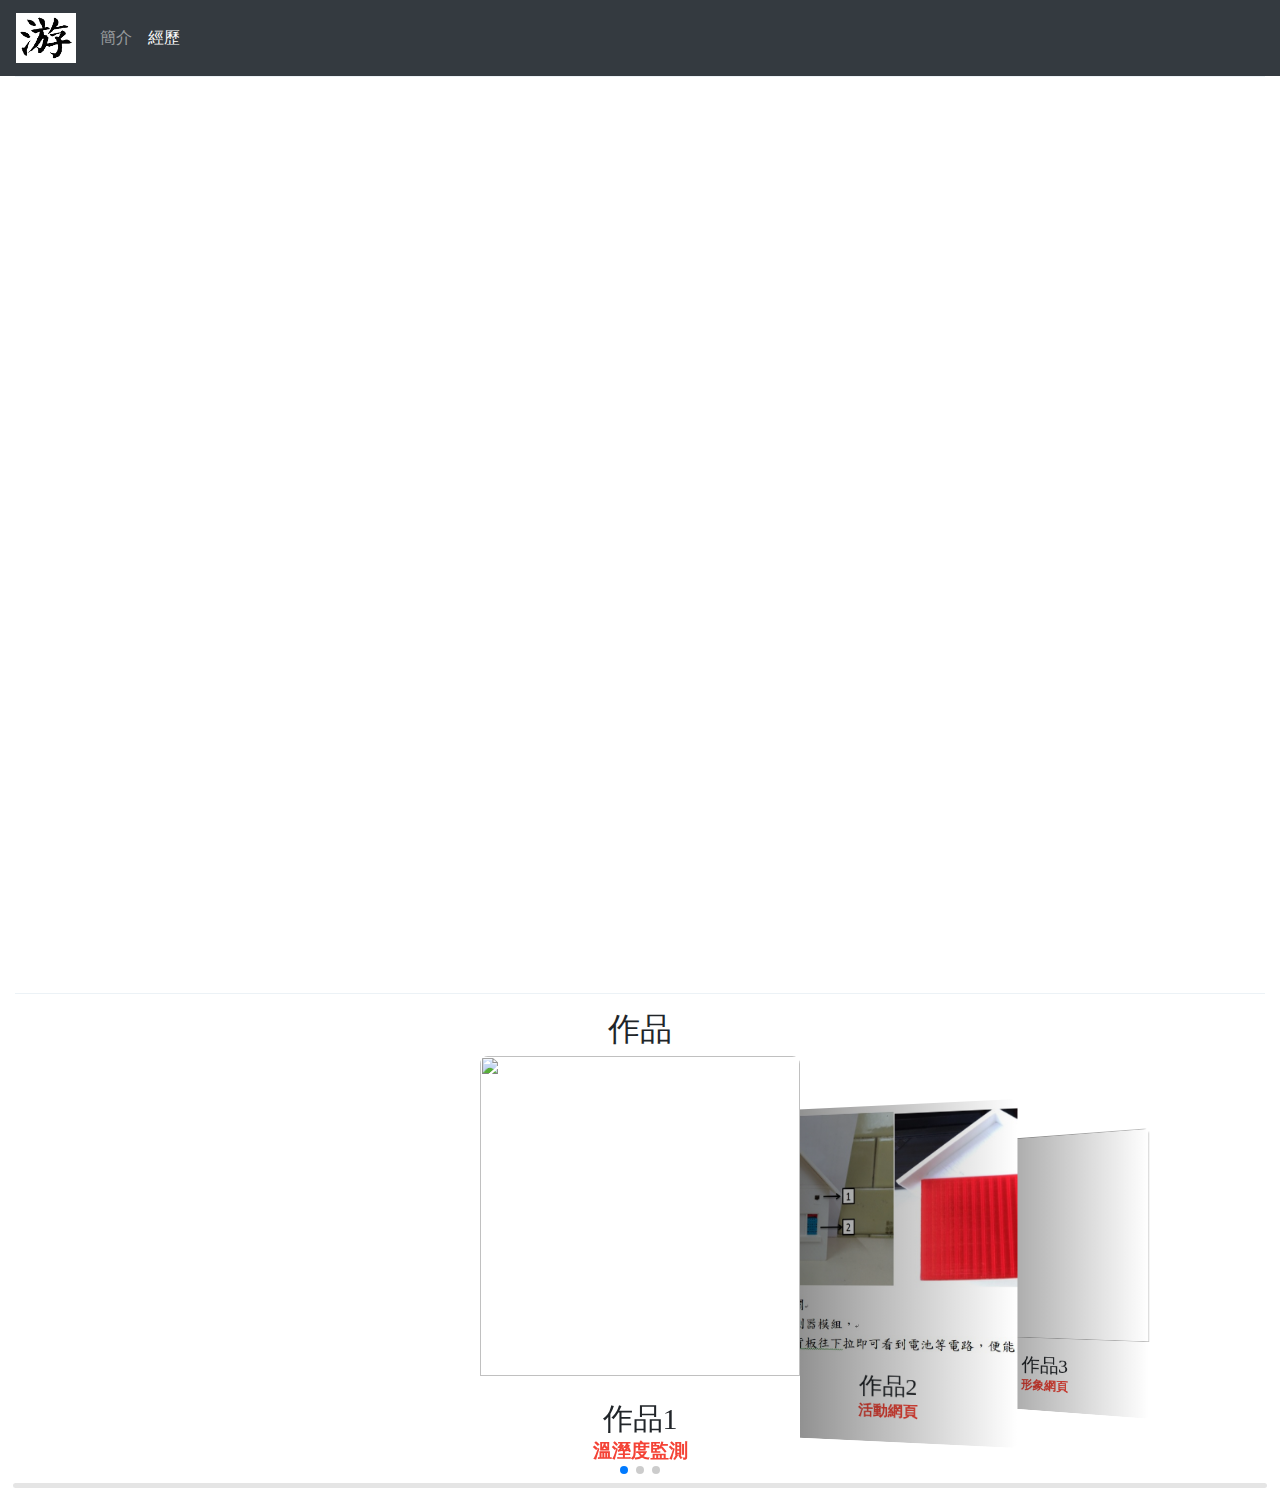
==== commit c20d4460: "Update ex.html" ====
--- a/ex.html
+++ b/ex.html
@@ -158,7 +158,7 @@
   <div class="swiper-wrapper">   
     <div class="swiper-slide">
       <div class="picture">
-        <img src="img/p.jpg" class="img-fluid" alt="">
+        <img src="img/p1.jpg" class="img-fluid" alt="">
       </div>
       <div class="detail">
         <h3>作品1</h3>
@@ -167,7 +167,7 @@
     </div>
     <div class="swiper-slide">
       <div class="picture">
-        <img src="img/p1.jpg" class="img-fluid" alt="">
+        <img src="img/p.jpg" class="img-fluid" alt="">
       </div>
       <div class="detail">
         <h3>作品2</h3>
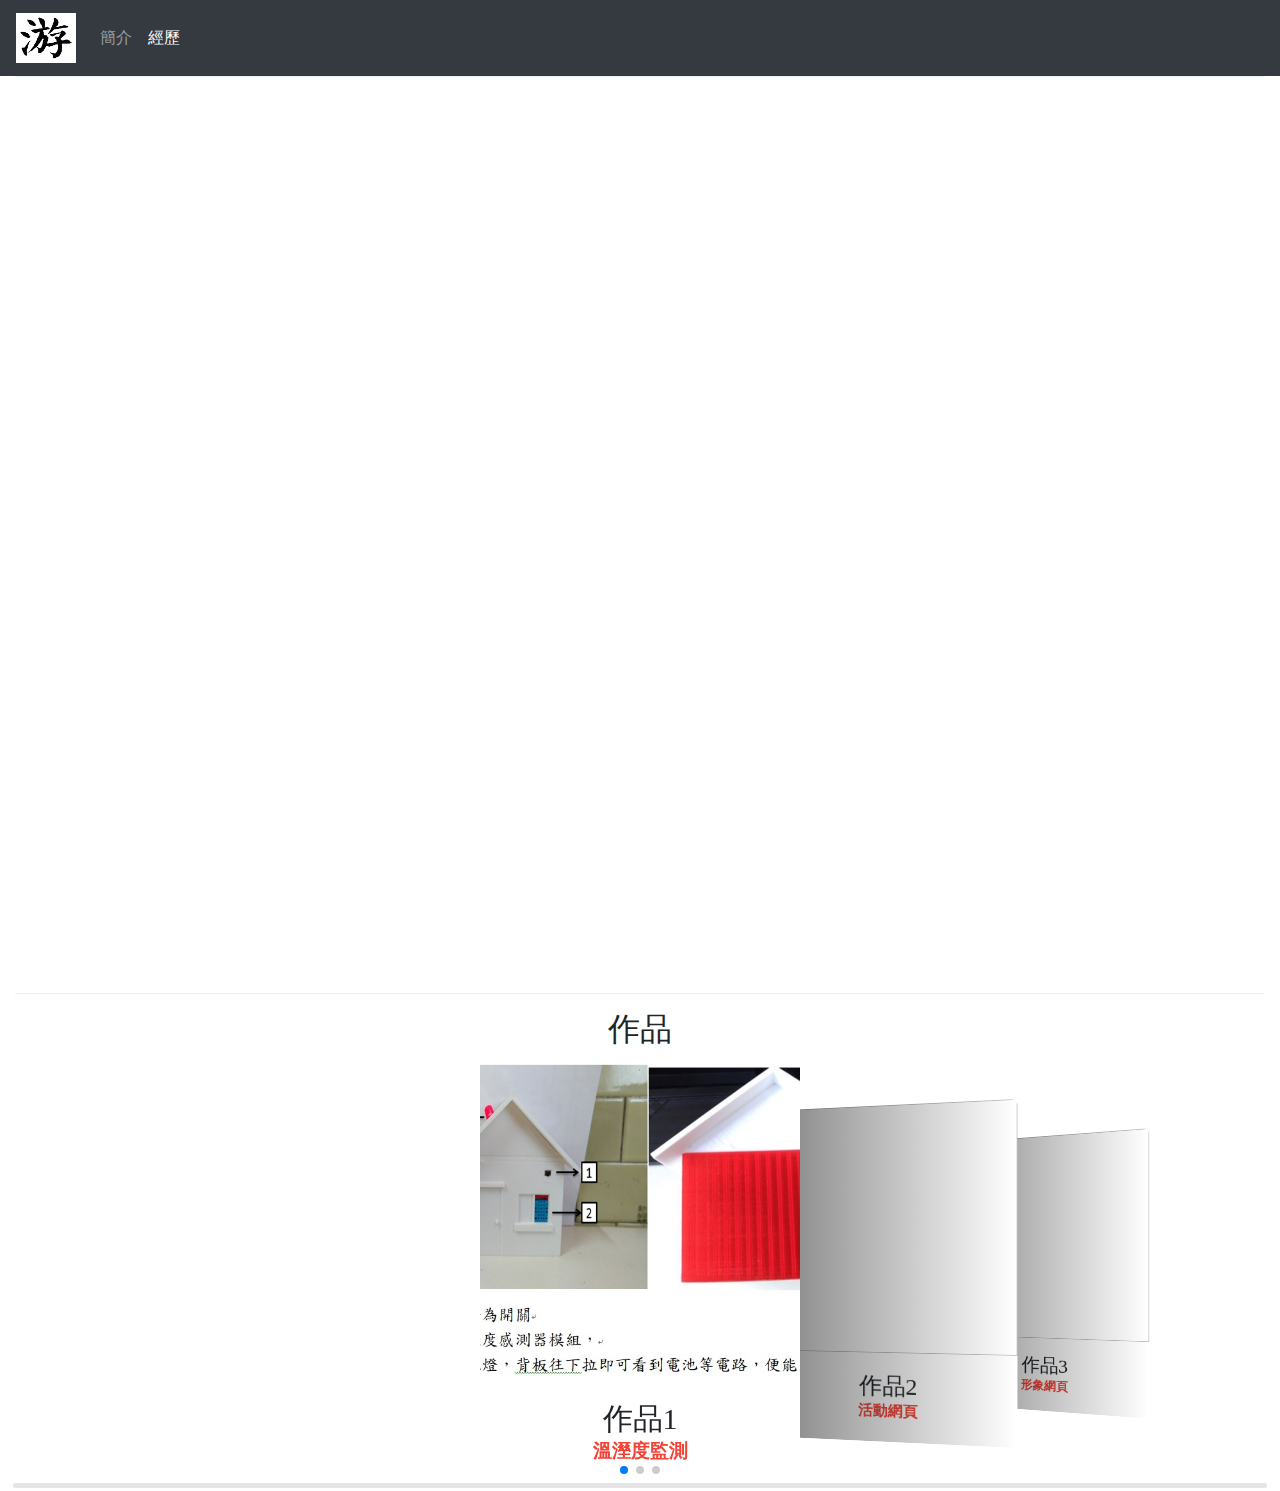
==== commit bce74648: "Update ex.html" ====
--- a/ex.html
+++ b/ex.html
@@ -158,7 +158,7 @@
   <div class="swiper-wrapper">   
     <div class="swiper-slide">
       <div class="picture">
-        <img src="img/p1.jpg" class="img-fluid" alt="">
+        <img src="img/p.jpg" class="img-fluid" alt="">
       </div>
       <div class="detail">
         <h3>作品1</h3>
@@ -167,7 +167,7 @@
     </div>
     <div class="swiper-slide">
       <div class="picture">
-        <img src="img/p.jpg" class="img-fluid" alt="">
+        <img src="img/p1.jpg" class="img-fluid" alt="">
       </div>
       <div class="detail">
         <h3>作品2</h3>
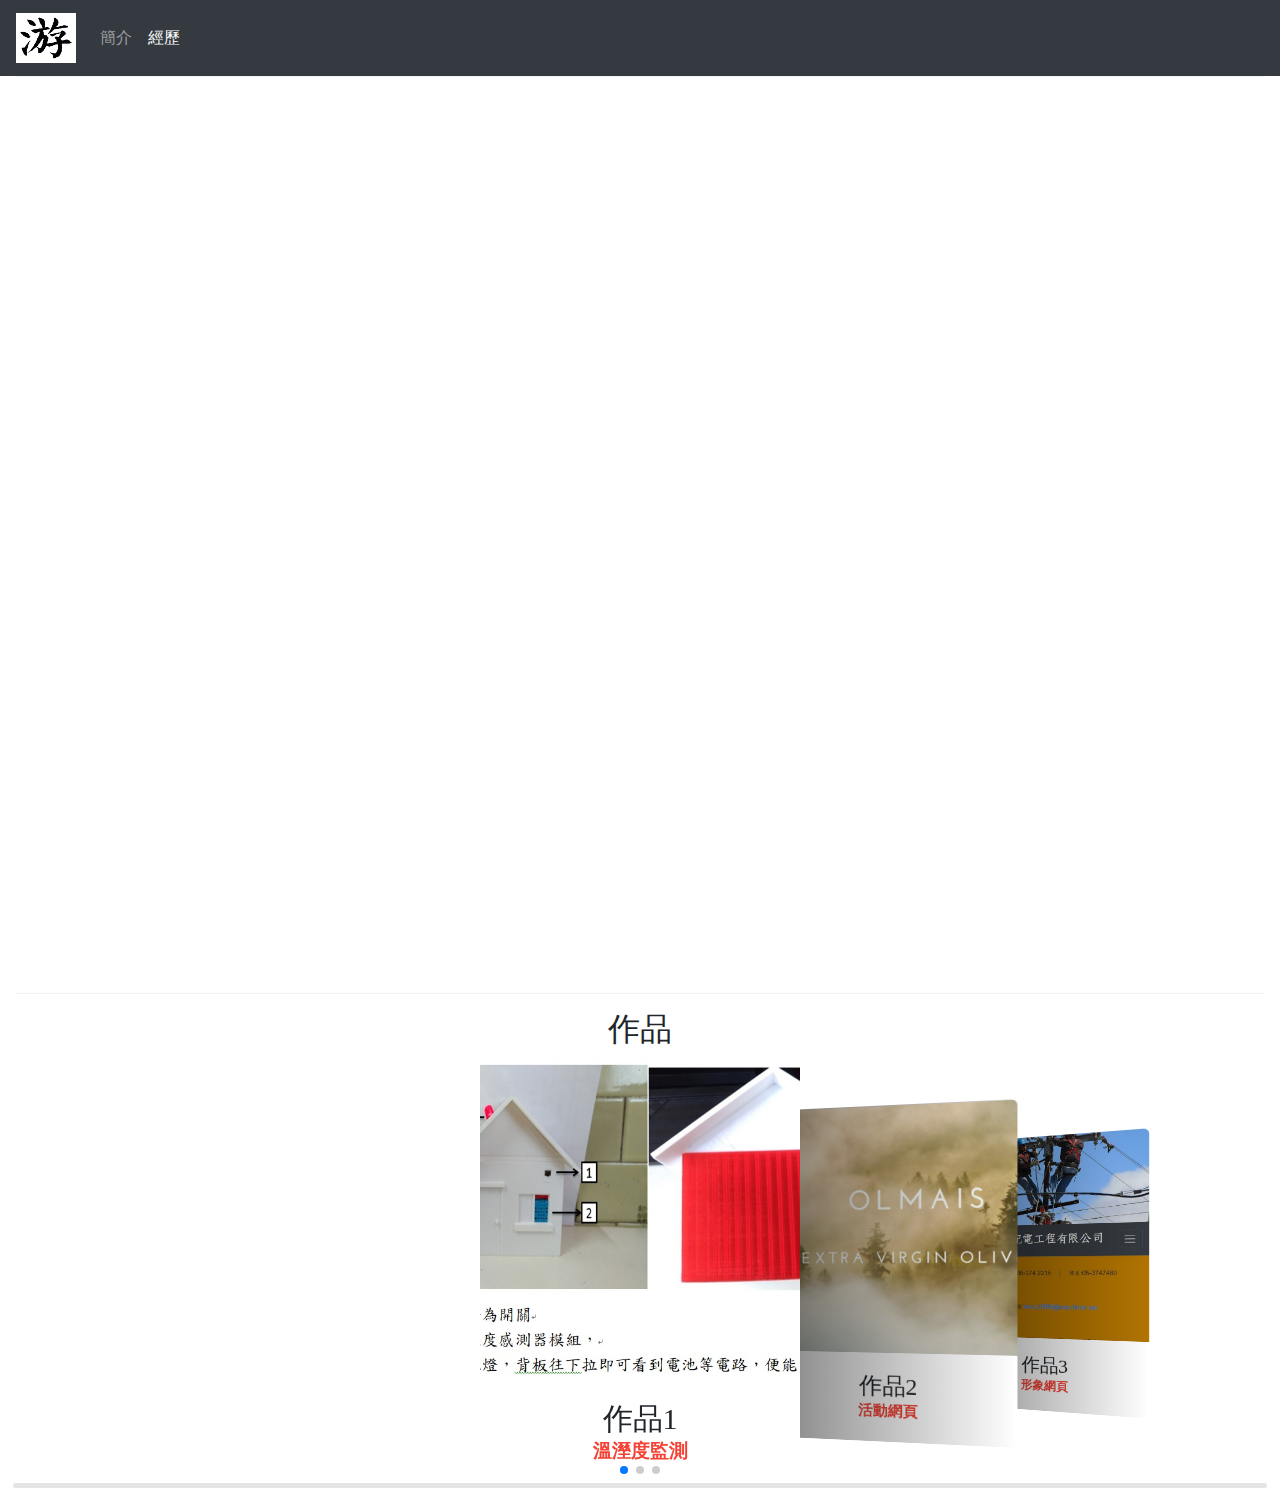
==== commit f69c7e88: "Update ex.html" ====
--- a/ex.html
+++ b/ex.html
@@ -94,7 +94,7 @@
 				<a class="nav-link" href="./home.html">簡介 <span class="sr-only">(current)</span></a>
 			</li>
 			<li class="nav-item active">
-				<a class="nav-link" href="./service.html">經歷</a>
+				<a class="nav-link" href="./ex.html">經歷</a>
 			</li>
 		
 			</ul>
@@ -167,7 +167,7 @@
     </div>
     <div class="swiper-slide">
       <div class="picture">
-        <img src="img/p1.jpg" class="img-fluid" alt="">
+        <img src="img/p1.JPG" class="img-fluid" alt="">
       </div>
       <div class="detail">
         <h3>作品2</h3>
@@ -176,7 +176,7 @@
     </div>
     <div class="swiper-slide">
       <div class="picture">
-        <img src="img/p2.jpg" class="img-fluid" alt="">
+        <img src="img/p2.JPG" class="img-fluid" alt="">
       </div>
       <div class="detail">
         <h3>作品3</h3>
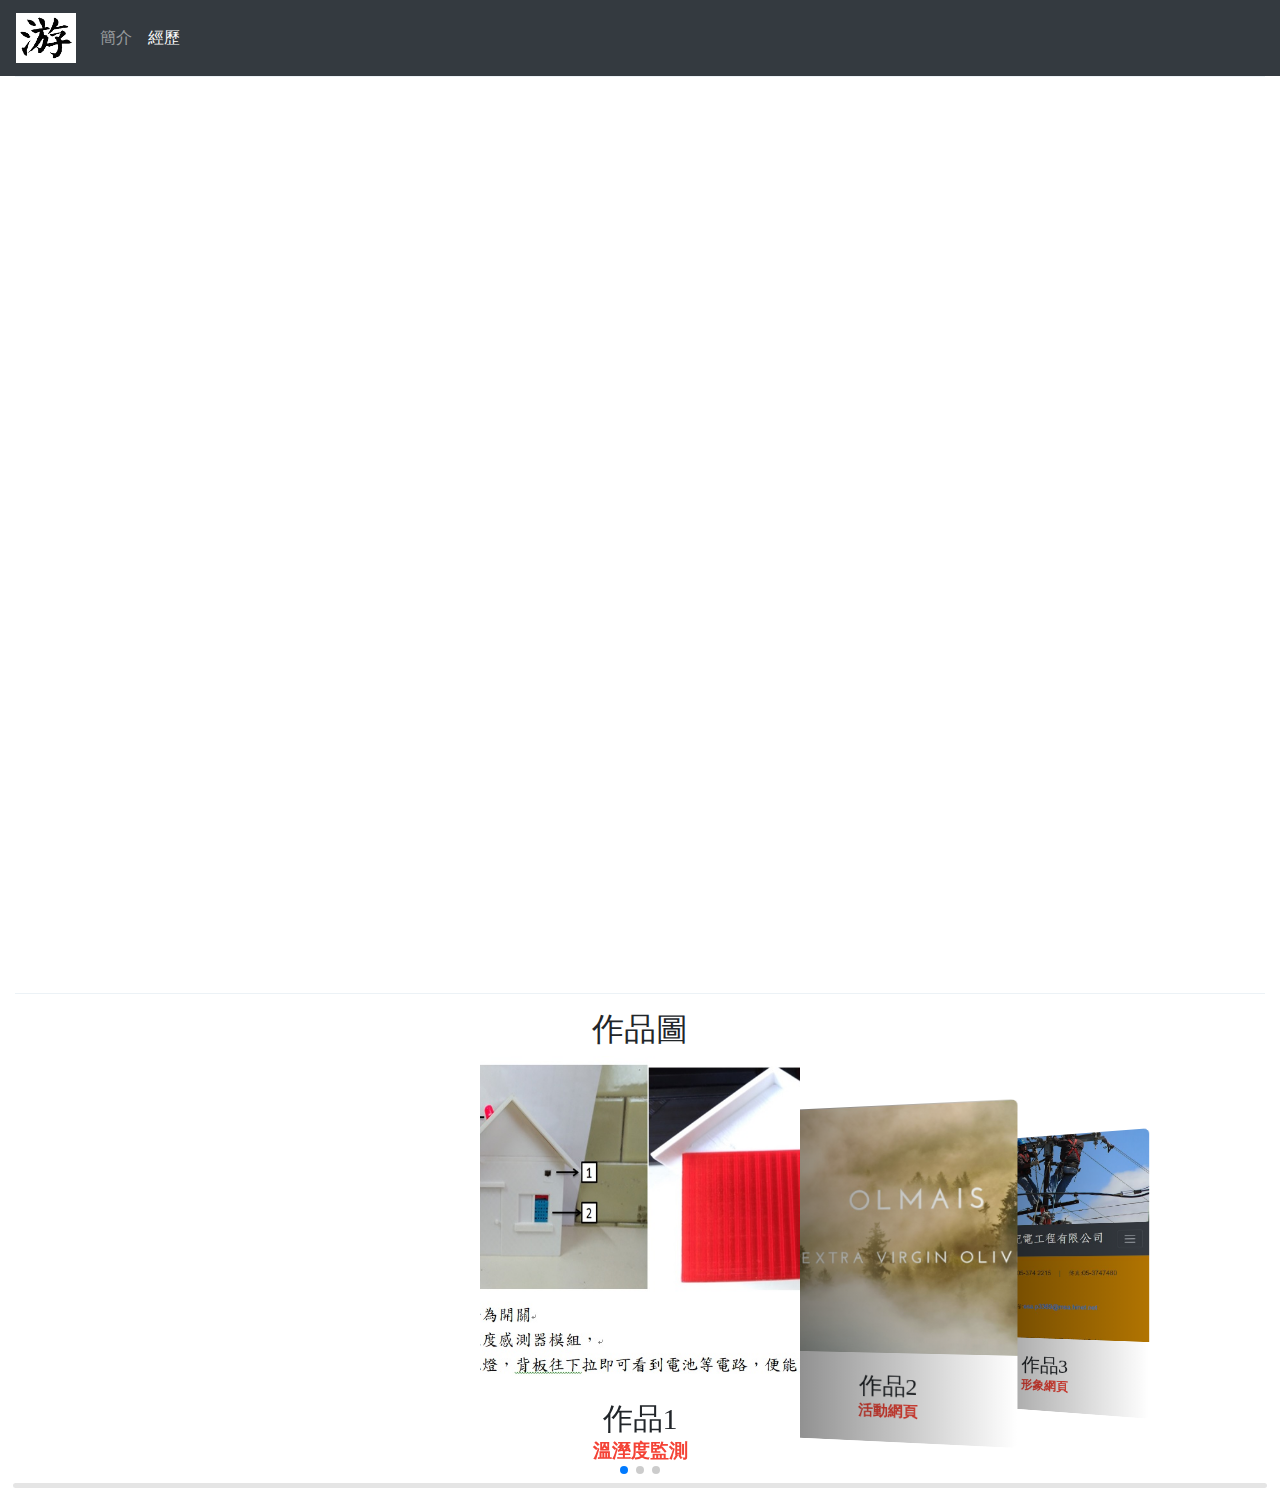
==== commit d8ab0dfb: "Update ex.html" ====
--- a/ex.html
+++ b/ex.html
@@ -153,7 +153,7 @@
 </div>
 
 <!--圖片左右拖拉-->
-<center><h2>作品</h2></center>
+<center><h2>作品圖</h2></center>
 <div class="swiper-container"> 
   <div class="swiper-wrapper">   
     <div class="swiper-slide">
